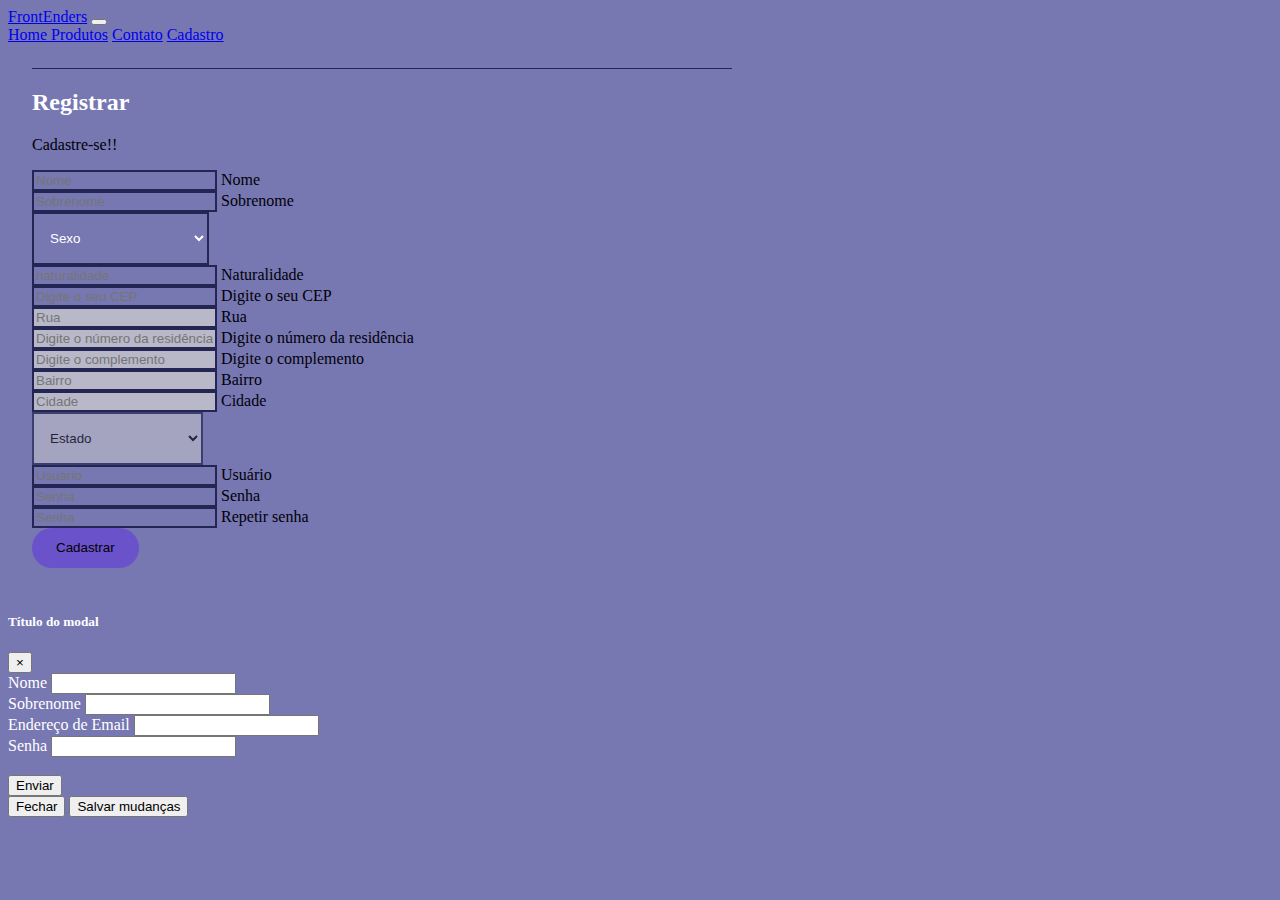
==== cadastro.html @ 41badaa9 "Add files via upload" ====
<!DOCTYPE html>
<html lang="pt-BR">
  <head>

    <meta charset="UTF-8" />
    <meta http-equiv="X-UA-Compatible" content="IE=edge" />
    <meta name="viewport" content="width=device-width, initial-scale=1.0" />
    <title>Cadastro</title>
    <!-- CSS -->
    <link rel="stylesheet" href="css/styles.css" />
    <!-- Páginas -->
    <link rel="stylesheet" href="cadastro.html">

    <link rel="stylesheet" href="contato.html">

    <link rel="stylesheet" href="produtos.html">
    <!-- Bootstrap -->
    <link
      href="https://cdn.jsdelivr.net/npm/bootstrap@5.2.0-beta1/dist/css/bootstrap.min.css"
      rel="stylesheet"
      integrity="sha384-0evHe/X+R7YkIZDRvuzKMRqM+OrBnVFBL6DOitfPri4tjfHxaWutUpFmBp4vmVor"
      crossorigin="anonymous"
    />
    <!-- Bootstrap icons -->
    <link
      rel="stylesheet"
      href="https://cdn.jsdelivr.net/npm/bootstrap-icons@1.8.3/font/bootstrap-icons.css"
    />
    <script src="js/scripts.js" defer></script>
  </head>


  <body id="checkout-page">

    <nav class="navbar navbar-expand-lg navbar-light bg-light">
        <a class="navbar-brand" href="#">FrontEnders</a>
        <button class="navbar-toggler" type="button" data-toggle="collapse" data-target="#navbarNavAltMarkup" aria-controls="navbarNavAltMarkup" aria-expanded="false" aria-label="Alterna navegação">
          <span class="navbar-toggler-icon"></span>
        </button>
        <div class="collapse navbar-collapse" id="navbarNavAltMarkup">
          <div class="navbar-nav">
            <a class="nav-item nav-link active" href="index.html">Home <span class="sr-only"></span></a>
            <a class="nav-item nav-link" href="produtos.html">Produtos</a>
            <a class="nav-item nav-link" href="contato.html">Contato</a>
            <a class="nav-item nav-link" href="cadastro.html">Cadastro</a>
            
                     
  
          </div>
        </div>
      </nav>

    <div id="fade" class="hide">
      <div id="loader" class="spinner-border text-info hide" role="status">
        <span class="visually-hidden">Loading...</span>
      </div>
      <div id="message" class="hide">
        <div class="alert alert-light" role="alert">
          <h4>Mensagem:</h4>
          <p></p>
          <button id="close-message" type="button" class="btn btn-secondary">
            Fechar
          </button>
        </div>
      </div>
    </div>
    <div id="order-form-container" class="container p-6 my-md-4 px-md-0">
      <div id="steps" class="mb-md-3 pb-md-3">
        
      </div>
      <div id="form-header">
        <h2>Registrar</h2>
        <p>Cadastre-se!!</p>
      </div>
     
     
      <form id="address-form">
        <div class="row mb-3">
          <div class="col-12 col-sm-6 mb-3 mb-md-0 form-floating">
            <input
              type="text"
              class="form-control shadow-none"
              id="name"
              name="name"
              placeholder="Nome"
              required
              data-input
            />
            <label for="address">Nome</label>
          </div>
          <div class="col-12 col-sm-6 form-floating">
            <input
              type="text"
              class="form-control shadow-none"
              id="lastname"
              name="Last name"
              placeholder="Sobrenome"
              required
              data-input
            />
            <label for="number">Sobrenome</label>
          </div>
        </div>
        <div class="row mb-3">
          <div class="col-12 col-sm-6 mb-3">
            <select
              class="form-select shadow-none"
              id="sex"
              required
              data-input
            >
              <option selected>Sexo</option>
              <option value="Masc">Masculino</option>
              <option value="Fem">Feminino</option>
              <option value="NB">Não binário</option>
              <option value="Pref">Prefiro não responder</option>              
            </select>
          </div>
          <div class="col-12 col-sm-6 form-floating">
            <input
              type="text"
              class="form-control shadow-none"
              id="lastname"
              name="Last name"
              placeholder="naturalidade"
              required
              data-input
            />
            <label for="number">Naturalidade</label>
          </div>
        </div>
        <div class="row mb-3">
          <div class="form-floating">
            <input
              type="text"
              class="form-control shadow-none"
              id="cep"
              name="cep"
              placeholder="Digite o seu CEP"
              maxlength="8"
              minlength="8"
              required
            />
            <label for="cep">Digite o seu CEP</label>
          </div>
        </div>
        <div class="row mb-3">
          <div class="col-12 col-sm-6 mb-3 mb-md-0 form-floating">
            <input
              type="text"
              class="form-control shadow-none"
              id="address"
              name="address"
              placeholder="Rua"
              disabled
              required
              data-input
            />
            <label for="address">Rua</label>
          </div>
          <div class="col-12 col-sm-6 form-floating">
            <input
              type="text"
              class="form-control shadow-none"
              id="number"
              name="number"
              placeholder="Digite o número da residência"
              disabled
              required
              data-input
            />
            <label for="number">Digite o número da residência</label>
          </div>
        </div>
        <div class="row mb-3">
          <div class="col-12 col-sm-6 mb-3 mb-md-0 form-floating">
            <input
              type="text"
              class="form-control shadow-none"
              id="complement"
              name="complement"
              placeholder="Digite o complemento"
              disabled
              data-input
            />
            <label for="complement">Digite o complemento</label>
          </div>
          <div class="col-12 col-sm-6 form-floating">
            <input
              type="text"
              class="form-control shadow-none"
              id="neighborhood"
              name="neighborhood"
              placeholder="Bairro"
              disabled
              required
              data-input
            />
            <label for="neighborhood">Bairro</label>
          </div>
        </div>
        <div class="row mb-3">
          <div class="col-12 col-sm-6 mb-3 mb-md-0 form-floating">
            <input
              type="text"
              class="form-control shadow-none"
              id="city"
              name="city"
              placeholder="Cidade"
              disabled
              required
              data-input
            />
            <label for="city">Cidade</label>
          </div>
          <div class="col-12 col-sm-6 mb-3">
            <select
              class="form-select shadow-none"
              id="region"
              disabled
              required
              data-input
            >
              <option selected>Estado</option>
              <option value="AC">Acre</option>
              <option value="AL">Alagoas</option>
              <option value="AP">Amapá</option>
              <option value="AM">Amazonas</option>
              <option value="BA">Bahia</option>
              <option value="CE">Ceará</option>
              <option value="DF">Distrito Federal</option>
              <option value="ES">Espírito Santo</option>
              <option value="GO">Goiás</option>
              <option value="MA">Maranhão</option>
              <option value="MT">Mato Grosso</option>
              <option value="MS">Mato Grosso do Sul</option>
              <option value="MG">Minas Gerais</option>
              <option value="PA">Pará</option>
              <option value="PB">Paraíba</option>
              <option value="PR">Paraná</option>
              <option value="PE">Pernambuco</option>
              <option value="PI">Piauí</option>
              <option value="RJ">Rio de Janeiro</option>
              <option value="RN">Rio Grande do Norte</option>
              <option value="RS">Rio Grande do Sul</option>
              <option value="RO">Rondônia</option>
              <option value="RR">Roraima</option>
              <option value="SC">Santa Catarina</option>
              <option value="SP">São Paulo</option>
              <option value="SE">Sergipe</option>
              <option value="TO">Tocantins</option>
            </select>
          </div>
        </div>
        <div class="row mb-3">
          <div class="col-8 col-sm-6 mb-3 mb-md-0 form-floating">
            <input
              type="email"
              class="form-control shadow-none"
              id="user"
              name="user"
              placeholder="Usuário"
              required
              data-input
            />
            <label for="address">Usuário</label>
          </div>
          <div class="col-8 col-sm-3 form-floating">
            <input
              type="password"
              class="form-control shadow-none"
              id="passw"
              name="Last name"
              placeholder="Senha"
              required
              data-input
            />
            <label for="number">Senha</label>
          </div>
          <div class="col-8 col-sm-3 form-floating">
            <input
              type="password"
              class="form-control shadow-none"
              id="passw"
              name="Last name"
              placeholder="Senha"
              required
              data-input
            />
            <label for="number">Repetir senha</label>
          </div>
        </div>
        <div class="d-flex justify-content-end">
          <button id="save-btn" type="submit" class="btn btn-primary">
            Cadastrar
          </button>
        </div>
      </form>






    </div>

    <div class="modal fade" id="ExemploModalCentralizado" tabindex="-1" role="dialog" aria-labelledby="TituloModalCentralizado" aria-hidden="true">
      <div class="modal-dialog modal-dialog-centered" role="document">
        <div class="modal-content">
          <div class="modal-header">
            <h5 class="modal-title" id="TituloModalCentralizado">Título do modal</h5>
            <button type="button" class="close" data-dismiss="modal" aria-label="Fechar">
              <span aria-hidden="true">&times;</span>
            </button>
          </div>
          <div class="modal-body">   
            <form id="contact-form" action="mailto: russelmytho@gmail.com" method="POST" enctype="multipart/form-data">
              <div class="row">
                  <div class="col-md-6">
                      <label for="Email" class="form-label">Nome</label>
                      <input type="text" class="form-control">
                  </div>
              
                  <div class="col-md-6">
                      <label for="Email" class="form-label">Sobrenome</label>
                      <input type="text" class="form-control">
                  </div>

                  <div class="col-md-12">
                      <label for="Email" class="form-label">Endereço de Email</label>
                      <input type="email" class="form-control">
                  </div>
              
                  <div class="col-md-12">
                      <label for="Email" class="form-label">Senha</label>
                      <input type="password" class="form-control">
                  </div>
              
              </div>
              <br>
              <button type="submit" class="btn btn-primary" >Enviar</button>
              </form>                      
            </div>
            <div class="modal-footer">
              <button type="button" class="btn btn-secondary" data-dismiss="modal">Fechar</button>
              <button type="button" class="btn btn-primary">Salvar mudanças</button>
            </div>
          </div>
        </div>
      </div>


     


  
  <script>
    var modal = new bootstrap.Modal(document.getElementById('modal'),{
        keyboard: false
    })
    modal.show();


    
</script>
  

  </body>
</html>
---- css/styles.css ----
:root {
    --bg-color: #7777b2;
    --secondary-bg-color: #b8b8c8;
    --primary-color: #fff;
    --secondary-color: #628e7c;
    --text-color: #000007;
    --border-color: #232652;
  }
  
  #checkout-page {
    background-color: var(--bg-color);
    color: var(--primary-color);
  }
  
  /* Message */
  #fade {
    position: fixed;
    top: 0;
    left: 0;
    width: 100%;
    height: 100%;
    background-color: rgba(0, 0, 0, 0.6);
    display: flex;
    align-items: center;
    justify-content: center;
    z-index: 10;
  }
  
  #fade .spinner-border {
    width: 60px;
    height: 60px;
  }
  
  .hide {
    display: none !important;
  }
  
  #message {
    width: 40%;
  }
  
  .alert.alert-light p {
    border-bottom: 1px solid #333;
    padding: 1.2em 0;
  }
  
  /* Steps */
  #order-form-container {
    padding: 1.5em;
  }
  
  #steps {
    display: flex;
    justify-content: space-between;
    border-bottom: 1px solid var(--border-color);
    position: relative;
  }
  
  .step {
    display: flex;
    flex-direction: column;
    justify-content: center;
    align-items: center;
  }
  
  .step i {
    background-color: var(--secondary-bg-color);
    width: 45px;
    height: 45px;
    line-height: 45px;
    border-radius: 50%;
    text-align: center;
    font-size: 1.2em;
    margin-bottom: 0.3em;
  }
  
  .step .active {
    background-color: var(--secondary-color);
  }
  
  .step p {
    color: var(--text-color);
  }
  
  .line {
    border-bottom: 1px solid var(--border-color);
    position: absolute;
    top: 22.5px;
    width: 90%;
    left: 5%;
    z-index: -1;
  }
  
  /* Form header */
  #form-header p {
    color: var(--text-color);
  }
  
  /* Form */
  #order-form-container {
    max-width: 700px;
  }
  
  #order-form-container input,
  #order-form-container select {
    background-color: var(--bg-color);
    border: 2px solid var(--border-color);
    color: var(--primary-color);
  }
  
  #order-form-container select {
    padding: 1rem 0.75rem;
  }
  
  #order-form-container label {
    color: var(--text-color);
  }
  
  #order-form-container input:disabled,
  #order-form-container select:disabled {
    background-color: var(--secondary-bg-color);
    color: var(--text-color);
  }
  
  #order-form-container input:focus {
    border-color: var(--secondary-color);
  }
  
  #order-form-container .form-floating > label {
    left: 1em;
  }
  
  #save-btn {
    background-color: #6a52ca;
    border: none;
    height: 3em;
    width: 8em;
    border-radius: 1.5em;
  }
  
  /* Responsive */
  @media (min-width: 500px) {
    #save-btn {
      width: 8em;
    }
  }
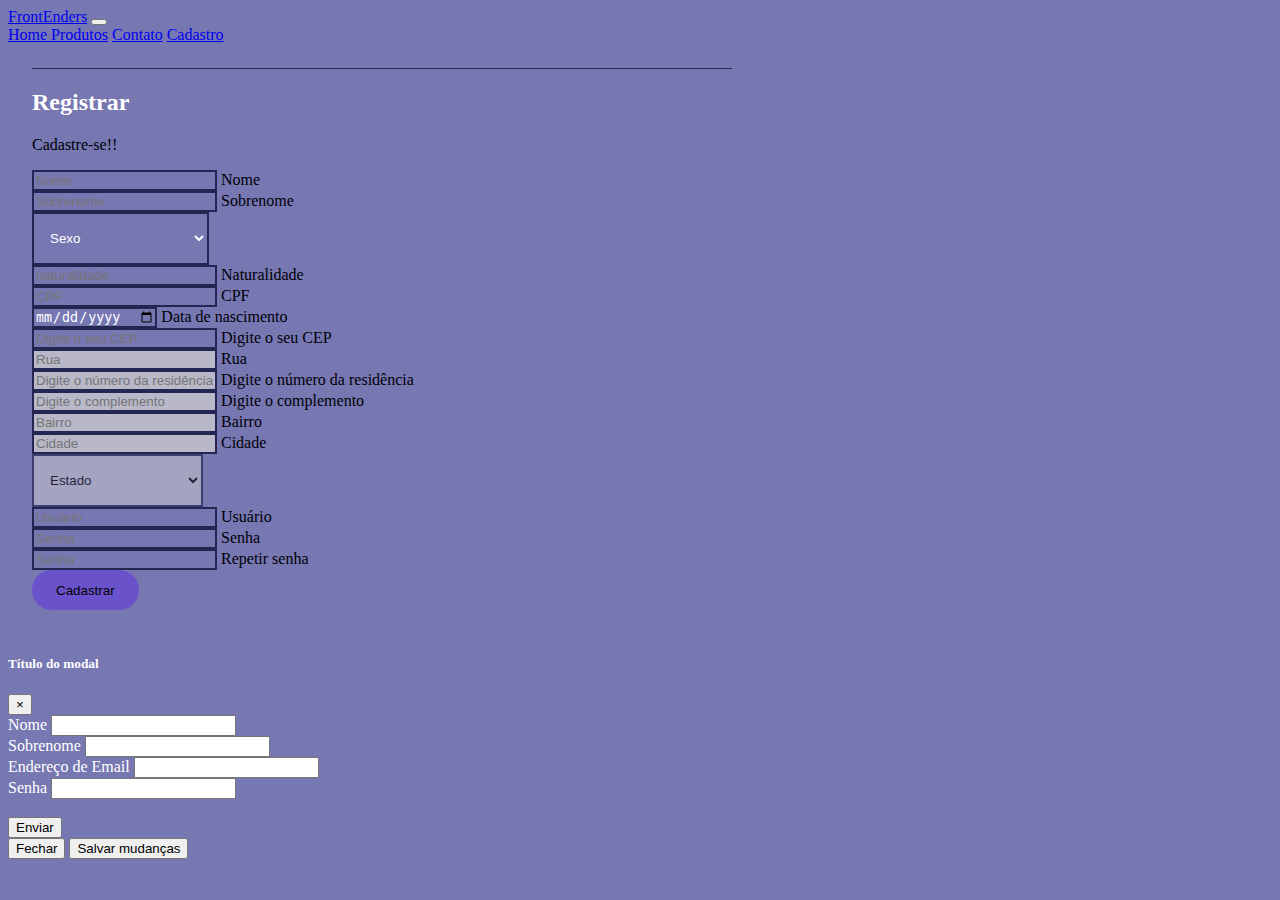
==== commit fdb71bae: "Terceiro commit com adições no form de cadastro" ====
--- a/cadastro.html
+++ b/cadastro.html
@@ -44,11 +44,14 @@
             <a class="nav-item nav-link" href="contato.html">Contato</a>
             <a class="nav-item nav-link" href="cadastro.html">Cadastro</a>
             
-                     
+            
+           
   
           </div>
         </div>
       </nav>
+
+      
 
     <div id="fade" class="hide">
       <div id="loader" class="spinner-border text-info hide" role="status">
@@ -113,7 +116,10 @@
               <option value="Masc">Masculino</option>
               <option value="Fem">Feminino</option>
               <option value="NB">Não binário</option>
-              <option value="Pref">Prefiro não responder</option>              
+              <option value="Pref">Transgênero</option>
+              <option value="Masc">Gênero neutro</option>
+              <option value="Fem">Agênero</option>
+              <option value="Pref">Prefiro não responder</option>                 
             </select>
           </div>
           <div class="col-12 col-sm-6 form-floating">
@@ -127,6 +133,33 @@
               data-input
             />
             <label for="number">Naturalidade</label>
+          </div>
+        </div>
+        <div class="row mb-3">
+          <div class="col-12 col-sm-6 mb-3 mb-md-0 form-floating">
+            <input
+              type="text"
+              class="form-control shadow-none"
+              id="CPF"
+              name="Cpf"
+              placeholder="CPF"              
+              maxlength="11"
+              minlength="11"
+              required
+            />
+            <label for="address">CPF</label>
+          </div>
+          <div class="col-12 col-sm-6 form-floating">
+            <input
+              type="date"
+              class="form-control shadow-none"
+              id="birthdate"
+              name="birthdate"
+              placeholder="Data de Nascimento"
+              required
+              data-input
+            />
+            <label for="number">Data de nascimento</label>
           </div>
         </div>
         <div class="row mb-3">
@@ -350,19 +383,11 @@
       </div>
 
 
-     
-
-
+      
+
+      
   
-  <script>
-    var modal = new bootstrap.Modal(document.getElementById('modal'),{
-        keyboard: false
-    })
-    modal.show();
-
-
-    
-</script>
+      
   
 
   </body>
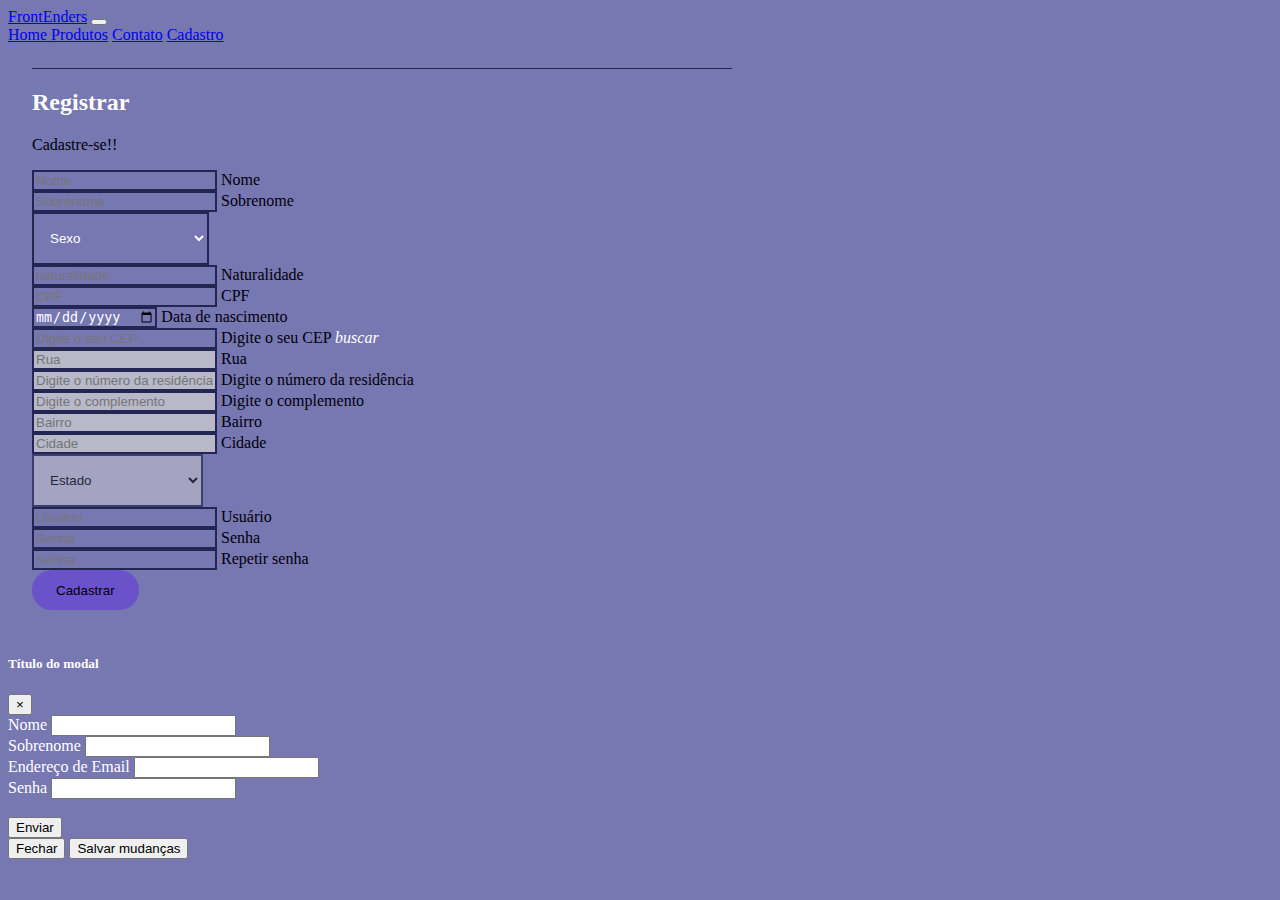
==== commit 6b8836b6: "Another commit" ====
--- a/cadastro.html
+++ b/cadastro.html
@@ -26,7 +26,7 @@
       rel="stylesheet"
       href="https://cdn.jsdelivr.net/npm/bootstrap-icons@1.8.3/font/bootstrap-icons.css"
     />
-    <script src="js/scripts.js" defer></script>
+    <script src="Js/scripts.js" defer></script>
   </head>
 
 
@@ -175,6 +175,7 @@
               required
             />
             <label for="cep">Digite o seu CEP</label>
+            <i class="buscar">buscar</i>
           </div>
         </div>
         <div class="row mb-3">
--- a/css/styles.css
+++ b/css/styles.css
@@ -10,6 +10,9 @@
   #checkout-page {
     background-color: var(--bg-color);
     color: var(--primary-color);
+  }
+  .buscar{
+    cursor: pointer;
   }
   
   /* Message */
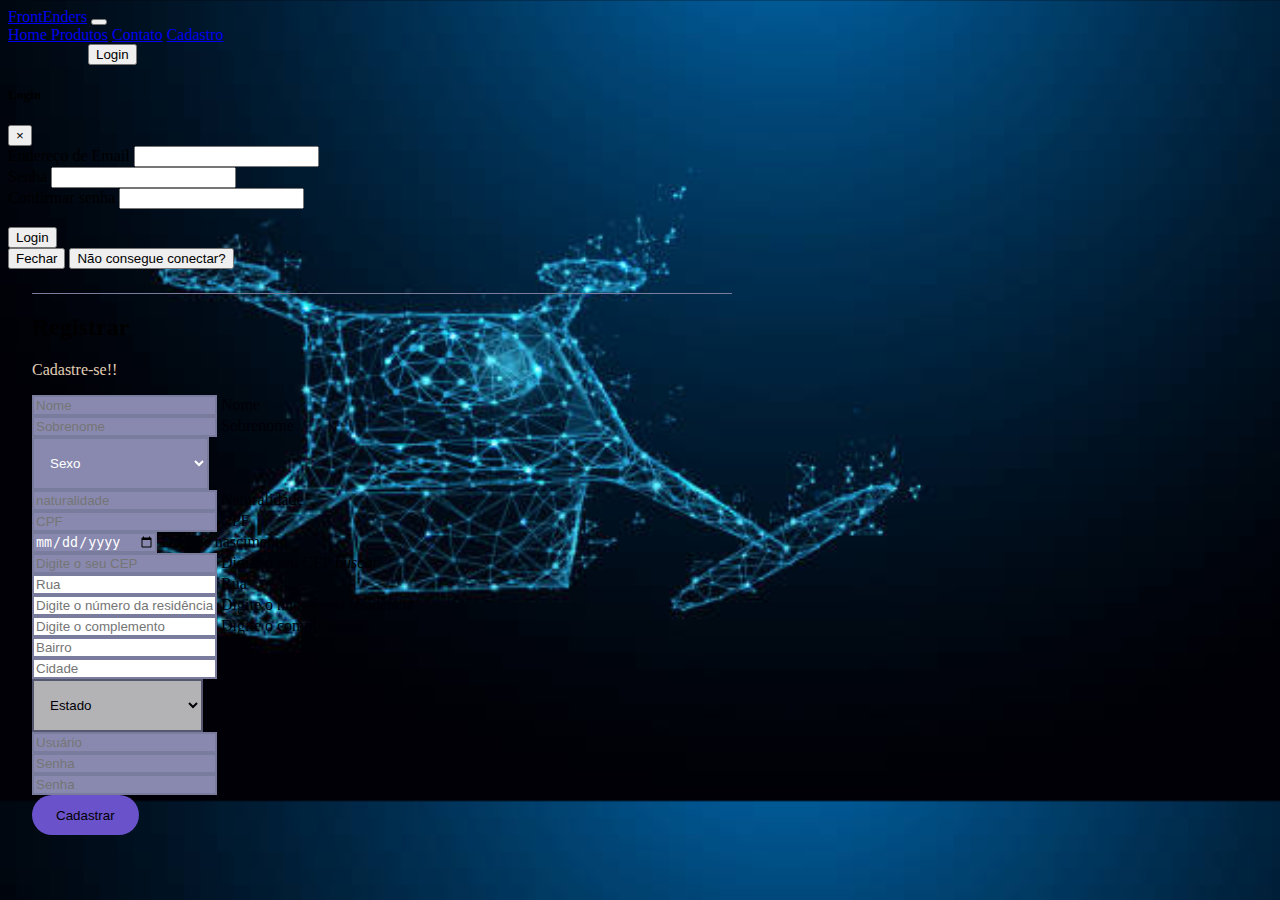
==== commit 89a43b23: "Algumas estilizações" ====
--- a/cadastro.html
+++ b/cadastro.html
@@ -1,7 +1,6 @@
 <!DOCTYPE html>
 <html lang="pt-BR">
   <head>
-
     <meta charset="UTF-8" />
     <meta http-equiv="X-UA-Compatible" content="IE=edge" />
     <meta name="viewport" content="width=device-width, initial-scale=1.0" />
@@ -9,11 +8,11 @@
     <!-- CSS -->
     <link rel="stylesheet" href="css/styles.css" />
     <!-- Páginas -->
-    <link rel="stylesheet" href="cadastro.html">
-
-    <link rel="stylesheet" href="contato.html">
-
-    <link rel="stylesheet" href="produtos.html">
+    <link rel="stylesheet" href="cadastro.html" />
+
+    <link rel="stylesheet" href="contato.html" />
+
+    <link rel="stylesheet" href="produtos.html" />
     <!-- Bootstrap -->
     <link
       href="https://cdn.jsdelivr.net/npm/bootstrap@5.2.0-beta1/dist/css/bootstrap.min.css"
@@ -29,29 +28,109 @@
     <script src="Js/scripts.js" defer></script>
   </head>
 
-
-  <body id="checkout-page">
-
+  <body background="img/droneback.jpg">
     <nav class="navbar navbar-expand-lg navbar-light bg-light">
-        <a class="navbar-brand" href="#">FrontEnders</a>
-        <button class="navbar-toggler" type="button" data-toggle="collapse" data-target="#navbarNavAltMarkup" aria-controls="navbarNavAltMarkup" aria-expanded="false" aria-label="Alterna navegação">
-          <span class="navbar-toggler-icon"></span>
-        </button>
-        <div class="collapse navbar-collapse" id="navbarNavAltMarkup">
-          <div class="navbar-nav">
-            <a class="nav-item nav-link active" href="index.html">Home <span class="sr-only"></span></a>
-            <a class="nav-item nav-link" href="produtos.html">Produtos</a>
-            <a class="nav-item nav-link" href="contato.html">Contato</a>
-            <a class="nav-item nav-link" href="cadastro.html">Cadastro</a>
-            
-            
-           
-  
-          </div>
-        </div>
-      </nav>
-
-      
+      <a class="navbar-brand" href="#">FrontEnders</a>
+      <button
+        class="navbar-toggler"
+        type="button"
+        data-toggle="collapse"
+        data-target="#navbarNavAltMarkup"
+        aria-controls="navbarNavAltMarkup"
+        aria-expanded="false"
+        aria-label="Alterna navegação"
+      >
+        <span class="navbar-toggler-icon"></span>
+      </button>
+      <div class="collapse navbar-collapse" id="navbarNavAltMarkup">
+        <div class="navbar-nav">
+          <a class="nav-item nav-link active" href="index.html"
+            >Home <span class="sr-only"></span
+          ></a>
+          <a class="nav-item nav-link" href="produtos.html">Produtos</a>
+          <a class="nav-item nav-link" href="contato.html">Contato</a>
+          <a class="nav-item nav-link" href="cadastro.html">Cadastro</a>
+
+          <!-- Botão para acionar modal -->
+          <button
+            type="button"
+            id="bota1"
+            class="btn btn-primary"
+            data-toggle="modal"
+            data-target="#ExemploModalCentralizado"
+          >
+            Login
+          </button>
+        </div>
+      </div>
+    </nav>
+
+    <!-- Modal -->
+    <div
+      class="modal fade"
+      id="ExemploModalCentralizado"
+      tabindex="-1"
+      role="dialog"
+      aria-labelledby="TituloModalCentralizado"
+      aria-hidden="true"
+    >
+      <div class="modal-dialog modal-dialog-centered" role="document">
+        <div class="modal-content">
+          <div class="modal-header">
+            <h5 class="modal-title" id="TituloModalCentralizado">Login</h5>
+            <button
+              type="button"
+              class="close"
+              data-dismiss="modal"
+              aria-label="Fechar"
+            >
+              <span aria-hidden="true">&times;</span>
+            </button>
+          </div>
+          <div class="modal-body">
+            <form
+              id="contact-form"
+              action="mailto: russelmytho@gmail.com"
+              method="POST"
+              enctype="multipart/form-data"
+            >
+              <div class="row">
+                <div class="col-md-12">
+                  <label for="Email" class="form-label"
+                    >Endereço de Email</label
+                  >
+                  <input type="email" class="form-control" />
+                </div>
+
+                <div class="col-md-6">
+                  <label for="Email" class="form-label">Senha</label>
+                  <input type="password" class="form-control" />
+                </div>
+
+                <div class="col-md-6">
+                  <label for="Email" class="form-label">Confirmar senha</label>
+                  <input type="password" class="form-control" />
+                </div>
+              </div>
+              <br />
+              <button type="submit" id="confirm_login" class="btn btn-primary">Login</button>
+            </form>
+          </div>
+          <div class="modal-footer">
+            <button
+              type="button"
+              class="btn btn-secondary"
+              data-dismiss="modal"
+            >
+              Fechar
+            </button>
+            <button type="button" class="btn btn-primary">
+              Não consegue conectar?
+            </button>
+          </div>
+        </div>
+      </div>
+    </div>
 
     <div id="fade" class="hide">
       <div id="loader" class="spinner-border text-info hide" role="status">
@@ -68,15 +147,12 @@
       </div>
     </div>
     <div id="order-form-container" class="container p-6 my-md-4 px-md-0">
-      <div id="steps" class="mb-md-3 pb-md-3">
-        
-      </div>
+      <div id="steps" class="mb-md-3 pb-md-3"></div>
       <div id="form-header">
         <h2>Registrar</h2>
         <p>Cadastre-se!!</p>
       </div>
-     
-     
+
       <form id="address-form">
         <div class="row mb-3">
           <div class="col-12 col-sm-6 mb-3 mb-md-0 form-floating">
@@ -119,7 +195,7 @@
               <option value="Pref">Transgênero</option>
               <option value="Masc">Gênero neutro</option>
               <option value="Fem">Agênero</option>
-              <option value="Pref">Prefiro não responder</option>                 
+              <option value="Pref">Prefiro não responder</option>
             </select>
           </div>
           <div class="col-12 col-sm-6 form-floating">
@@ -142,7 +218,7 @@
               class="form-control shadow-none"
               id="CPF"
               name="Cpf"
-              placeholder="CPF"              
+              placeholder="CPF"
               maxlength="11"
               minlength="11"
               required
@@ -330,66 +406,22 @@
           </button>
         </div>
       </form>
-
-
-
-
-
-
     </div>
 
-    <div class="modal fade" id="ExemploModalCentralizado" tabindex="-1" role="dialog" aria-labelledby="TituloModalCentralizado" aria-hidden="true">
-      <div class="modal-dialog modal-dialog-centered" role="document">
-        <div class="modal-content">
-          <div class="modal-header">
-            <h5 class="modal-title" id="TituloModalCentralizado">Título do modal</h5>
-            <button type="button" class="close" data-dismiss="modal" aria-label="Fechar">
-              <span aria-hidden="true">&times;</span>
-            </button>
-          </div>
-          <div class="modal-body">   
-            <form id="contact-form" action="mailto: russelmytho@gmail.com" method="POST" enctype="multipart/form-data">
-              <div class="row">
-                  <div class="col-md-6">
-                      <label for="Email" class="form-label">Nome</label>
-                      <input type="text" class="form-control">
-                  </div>
-              
-                  <div class="col-md-6">
-                      <label for="Email" class="form-label">Sobrenome</label>
-                      <input type="text" class="form-control">
-                  </div>
-
-                  <div class="col-md-12">
-                      <label for="Email" class="form-label">Endereço de Email</label>
-                      <input type="email" class="form-control">
-                  </div>
-              
-                  <div class="col-md-12">
-                      <label for="Email" class="form-label">Senha</label>
-                      <input type="password" class="form-control">
-                  </div>
-              
-              </div>
-              <br>
-              <button type="submit" class="btn btn-primary" >Enviar</button>
-              </form>                      
-            </div>
-            <div class="modal-footer">
-              <button type="button" class="btn btn-secondary" data-dismiss="modal">Fechar</button>
-              <button type="button" class="btn btn-primary">Salvar mudanças</button>
-            </div>
-          </div>
-        </div>
-      </div>
-
-
-      
-
-      
-  
-      
-  
-
+    <script
+      src="https://code.jquery.com/jquery-3.3.1.slim.min.js"
+      integrity="sha384-q8i/X+965DzO0rT7abK41JStQIAqVgRVzpbzo5smXKp4YfRvH+8abtTE1Pi6jizo"
+      crossorigin="anonymous"
+    ></script>
+    <script
+      src="https://cdnjs.cloudflare.com/ajax/libs/popper.js/1.14.3/umd/popper.min.js"
+      integrity="sha384-ZMP7rVo3mIykV+2+9J3UJ46jBk0WLaUAdn689aCwoqbBJiSnjAK/l8WvCWPIPm49"
+      crossorigin="anonymous"
+    ></script>
+    <script
+      src="https://stackpath.bootstrapcdn.com/bootstrap/4.1.3/js/bootstrap.min.js"
+      integrity="sha384-ChfqqxuZUCnJSK3+MXmPNIyE6ZbWh2IMqE241rYiqJxyMiZ6OW/JmZQ5stwEULTy"
+      crossorigin="anonymous"
+    ></script>
   </body>
-</html>+</html>
--- a/css/styles.css
+++ b/css/styles.css
@@ -1,149 +1,163 @@
 :root {
-    --bg-color: #7777b2;
-    --secondary-bg-color: #b8b8c8;
-    --primary-color: #fff;
-    --secondary-color: #628e7c;
-    --text-color: #000007;
-    --border-color: #232652;
+  --bg-color: #8989af;
+  --secondary-bg-color: #ffffff;
+  --primary-color: #fff;
+  --secondary-color: #628e7c;
+  --text-color: #000007;
+  --border-color: #797c9d;
+}
+
+#menu1 {
+  display: flex;
+  margin-left: 20px;
+}
+
+body {
+  background-size: 100%;
+}
+
+#checkout-page {
+  background-color: var(--bg-color);
+  color: var(--primary-color);
+}
+.buscar {
+  cursor: pointer;
+}
+
+/* Message */
+#fade {
+  position: fixed;
+  top: 0;
+  left: 0;
+  width: 100%;
+  height: 100%;
+  background-color: rgba(0, 0, 0, 0.6);
+  display: flex;
+  align-items: center;
+  justify-content: center;
+  z-index: 10;
+}
+
+#fade .spinner-border {
+  width: 60px;
+  height: 60px;
+}
+
+.hide {
+  display: none !important;
+}
+
+#message {
+  width: 40%;
+}
+
+.alert.alert-light p {
+  border-bottom: 1px solid #333;
+  padding: 1.2em 0;
+}
+
+/* Steps */
+#order-form-container {
+  padding: 1.5em;
+}
+
+#steps {
+  display: flex;
+  justify-content: space-between;
+  border-bottom: 1px solid var(--border-color);
+  position: relative;
+}
+
+.step {
+  display: flex;
+  flex-direction: column;
+  justify-content: center;
+  align-items: center;
+}
+
+.step i {
+  background-color: var(--secondary-bg-color);
+  width: 45px;
+  height: 45px;
+  line-height: 45px;
+  border-radius: 50%;
+  text-align: center;
+  font-size: 1.2em;
+  margin-bottom: 0.3em;
+}
+
+.step .active {
+  background-color: var(--secondary-color);
+}
+
+.step p {
+  color: var(--text-color);
+}
+
+.line {
+  border-bottom: 1px solid var(--border-color);
+  position: absolute;
+  top: 22.5px;
+  width: 90%;
+  left: 5%;
+  z-index: -1;
+}
+
+/* Form header */
+#form-header p {
+  color: #e1ceb5;
+}
+
+/* Form */
+#order-form-container {
+  max-width: 700px;
+}
+
+#order-form-container input,
+#order-form-container select {
+  background-color: var(--bg-color);
+  border: 2px solid var(--border-color);
+  color: var(--primary-color);
+}
+
+#order-form-container select {
+  padding: 1rem 0.75rem;
+}
+
+#order-form-container label {
+  color: var(--text-color);
+}
+
+#order-form-container input:disabled,
+#order-form-container select:disabled {
+  background-color: var(--secondary-bg-color);
+  color: var(--text-color);
+}
+
+#order-form-container input:focus {
+  border-color: var(--secondary-color);
+}
+
+#order-form-container .form-floating > label {
+  left: 1em;
+}
+
+#save-btn {
+  background-color: #6a52ca;
+  border: none;
+  height: 3em;
+  width: 8em;
+  border-radius: 1.5em;
+}
+
+#bota1 {
+  display: flex;
+  margin-left: 80px;
+}
+
+/* Responsive */
+@media (min-width: 500px) {
+  #save-btn {
+    width: 8em;
   }
-  
-  #checkout-page {
-    background-color: var(--bg-color);
-    color: var(--primary-color);
-  }
-  .buscar{
-    cursor: pointer;
-  }
-  
-  /* Message */
-  #fade {
-    position: fixed;
-    top: 0;
-    left: 0;
-    width: 100%;
-    height: 100%;
-    background-color: rgba(0, 0, 0, 0.6);
-    display: flex;
-    align-items: center;
-    justify-content: center;
-    z-index: 10;
-  }
-  
-  #fade .spinner-border {
-    width: 60px;
-    height: 60px;
-  }
-  
-  .hide {
-    display: none !important;
-  }
-  
-  #message {
-    width: 40%;
-  }
-  
-  .alert.alert-light p {
-    border-bottom: 1px solid #333;
-    padding: 1.2em 0;
-  }
-  
-  /* Steps */
-  #order-form-container {
-    padding: 1.5em;
-  }
-  
-  #steps {
-    display: flex;
-    justify-content: space-between;
-    border-bottom: 1px solid var(--border-color);
-    position: relative;
-  }
-  
-  .step {
-    display: flex;
-    flex-direction: column;
-    justify-content: center;
-    align-items: center;
-  }
-  
-  .step i {
-    background-color: var(--secondary-bg-color);
-    width: 45px;
-    height: 45px;
-    line-height: 45px;
-    border-radius: 50%;
-    text-align: center;
-    font-size: 1.2em;
-    margin-bottom: 0.3em;
-  }
-  
-  .step .active {
-    background-color: var(--secondary-color);
-  }
-  
-  .step p {
-    color: var(--text-color);
-  }
-  
-  .line {
-    border-bottom: 1px solid var(--border-color);
-    position: absolute;
-    top: 22.5px;
-    width: 90%;
-    left: 5%;
-    z-index: -1;
-  }
-  
-  /* Form header */
-  #form-header p {
-    color: var(--text-color);
-  }
-  
-  /* Form */
-  #order-form-container {
-    max-width: 700px;
-  }
-  
-  #order-form-container input,
-  #order-form-container select {
-    background-color: var(--bg-color);
-    border: 2px solid var(--border-color);
-    color: var(--primary-color);
-  }
-  
-  #order-form-container select {
-    padding: 1rem 0.75rem;
-  }
-  
-  #order-form-container label {
-    color: var(--text-color);
-  }
-  
-  #order-form-container input:disabled,
-  #order-form-container select:disabled {
-    background-color: var(--secondary-bg-color);
-    color: var(--text-color);
-  }
-  
-  #order-form-container input:focus {
-    border-color: var(--secondary-color);
-  }
-  
-  #order-form-container .form-floating > label {
-    left: 1em;
-  }
-  
-  #save-btn {
-    background-color: #6a52ca;
-    border: none;
-    height: 3em;
-    width: 8em;
-    border-radius: 1.5em;
-  }
-  
-  /* Responsive */
-  @media (min-width: 500px) {
-    #save-btn {
-      width: 8em;
-    }
-  }+}
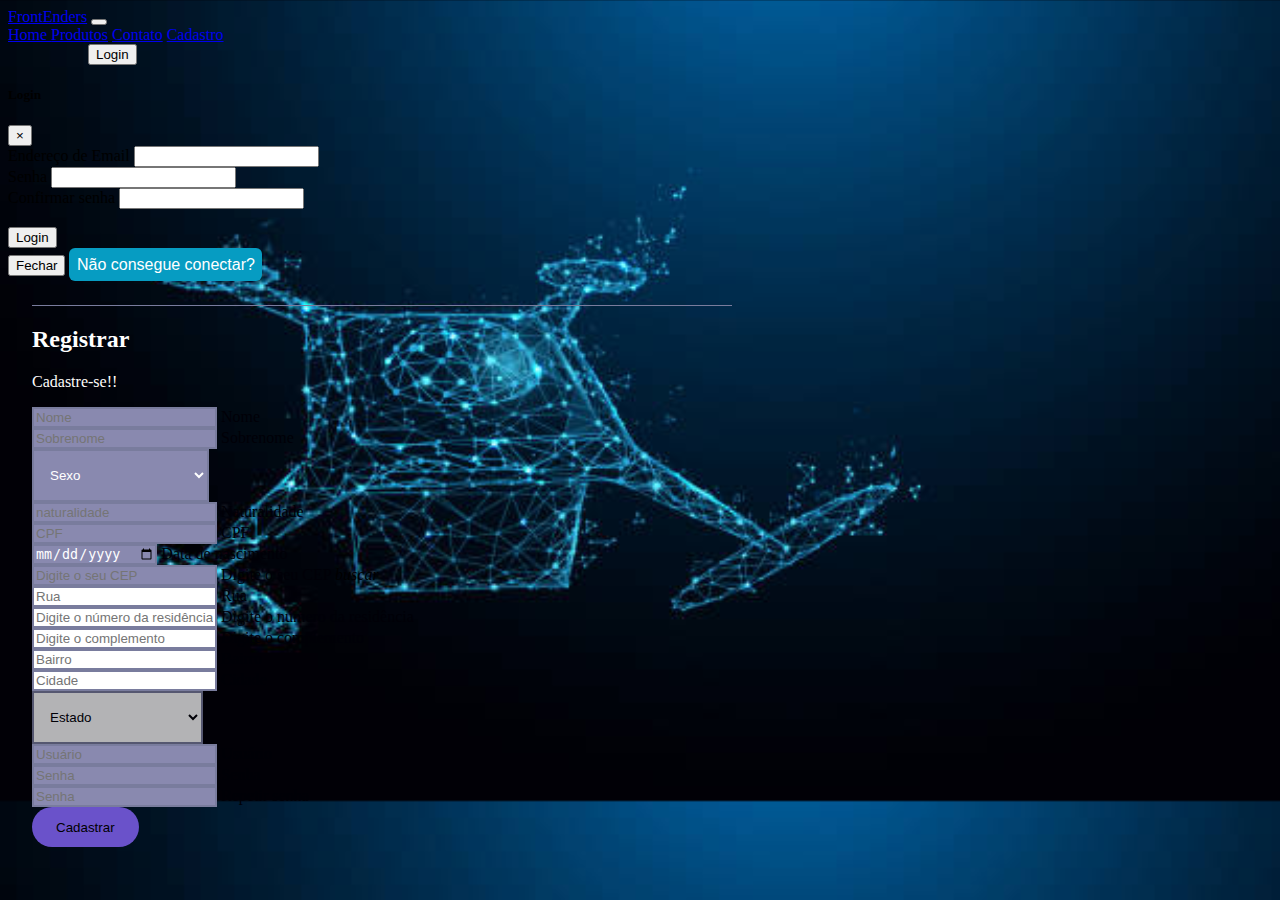
==== commit 266c7a42: "Mais um commit inserindo outra page" ====
--- a/cadastro.html
+++ b/cadastro.html
@@ -1,427 +1,265 @@
 <!DOCTYPE html>
 <html lang="pt-BR">
-  <head>
-    <meta charset="UTF-8" />
-    <meta http-equiv="X-UA-Compatible" content="IE=edge" />
-    <meta name="viewport" content="width=device-width, initial-scale=1.0" />
-    <title>Cadastro</title>
-    <!-- CSS -->
-    <link rel="stylesheet" href="css/styles.css" />
-    <!-- Páginas -->
-    <link rel="stylesheet" href="cadastro.html" />
-
-    <link rel="stylesheet" href="contato.html" />
-
-    <link rel="stylesheet" href="produtos.html" />
-    <!-- Bootstrap -->
-    <link
-      href="https://cdn.jsdelivr.net/npm/bootstrap@5.2.0-beta1/dist/css/bootstrap.min.css"
-      rel="stylesheet"
-      integrity="sha384-0evHe/X+R7YkIZDRvuzKMRqM+OrBnVFBL6DOitfPri4tjfHxaWutUpFmBp4vmVor"
-      crossorigin="anonymous"
-    />
-    <!-- Bootstrap icons -->
-    <link
-      rel="stylesheet"
-      href="https://cdn.jsdelivr.net/npm/bootstrap-icons@1.8.3/font/bootstrap-icons.css"
-    />
-    <script src="Js/scripts.js" defer></script>
-  </head>
-
-  <body background="img/droneback.jpg">
-    <nav class="navbar navbar-expand-lg navbar-light bg-light">
-      <a class="navbar-brand" href="#">FrontEnders</a>
-      <button
-        class="navbar-toggler"
-        type="button"
-        data-toggle="collapse"
-        data-target="#navbarNavAltMarkup"
-        aria-controls="navbarNavAltMarkup"
-        aria-expanded="false"
-        aria-label="Alterna navegação"
-      >
-        <span class="navbar-toggler-icon"></span>
-      </button>
-      <div class="collapse navbar-collapse" id="navbarNavAltMarkup">
-        <div class="navbar-nav">
-          <a class="nav-item nav-link active" href="index.html"
-            >Home <span class="sr-only"></span
-          ></a>
-          <a class="nav-item nav-link" href="produtos.html">Produtos</a>
-          <a class="nav-item nav-link" href="contato.html">Contato</a>
-          <a class="nav-item nav-link" href="cadastro.html">Cadastro</a>
-
-          <!-- Botão para acionar modal -->
-          <button
-            type="button"
-            id="bota1"
-            class="btn btn-primary"
-            data-toggle="modal"
-            data-target="#ExemploModalCentralizado"
-          >
-            Login
+
+<head>
+  <meta charset="UTF-8" />
+  <meta http-equiv="X-UA-Compatible" content="IE=edge" />
+  <meta name="viewport" content="width=device-width, initial-scale=1.0" />
+  <title>Cadastro</title>
+  <!-- CSS -->
+  <link rel="stylesheet" href="css/styles.css" />
+  <!-- Páginas -->
+  <link rel="stylesheet" href="cadastro.html" />
+
+  <link rel="stylesheet" href="contato.html" />
+
+  <link rel="stylesheet" href="produtos.html" />
+  <!-- Bootstrap -->
+  <link href="https://cdn.jsdelivr.net/npm/bootstrap@5.2.0-beta1/dist/css/bootstrap.min.css" rel="stylesheet"
+    integrity="sha384-0evHe/X+R7YkIZDRvuzKMRqM+OrBnVFBL6DOitfPri4tjfHxaWutUpFmBp4vmVor" crossorigin="anonymous" />
+  <!-- Bootstrap icons -->
+  <link rel="stylesheet" href="https://cdn.jsdelivr.net/npm/bootstrap-icons@1.8.3/font/bootstrap-icons.css" />
+  <script src="Js/scripts.js" defer></script>
+</head>
+
+<body background="img/droneback.jpg">
+  <nav class="navbar navbar-expand-lg navbar-light bg-light">
+    <a class="navbar-brand" href="#">FrontEnders</a>
+    <button class="navbar-toggler" type="button" data-toggle="collapse" data-target="#navbarNavAltMarkup"
+      aria-controls="navbarNavAltMarkup" aria-expanded="false" aria-label="Alterna navegação">
+      <span class="navbar-toggler-icon"></span>
+    </button>
+    <div class="collapse navbar-collapse" id="navbarNavAltMarkup">
+      <div class="navbar-nav">
+        <a class="nav-item nav-link active" href="index.html">Home <span class="sr-only"></span></a>
+        <a class="nav-item nav-link" href="produtos.html">Produtos</a>
+        <a class="nav-item nav-link" href="contato.html">Contato</a>
+        <a class="nav-item nav-link" href="cadastro.html">Cadastro</a>
+
+        <!-- Botão para acionar modal -->
+        <button type="button" id="bota1" class="btn btn-primary" data-toggle="modal"
+          data-target="#ExemploModalCentralizado">
+          Login
+        </button>
+      </div>
+    </div>
+  </nav>
+
+  <!-- Modal -->
+  <div class="modal fade" id="ExemploModalCentralizado" tabindex="-1" role="dialog"
+    aria-labelledby="TituloModalCentralizado" aria-hidden="true">
+    <div class="modal-dialog modal-dialog-centered" role="document">
+      <div class="modal-content">
+        <div class="modal-header">
+          <h5 class="modal-title" id="TituloModalCentralizado">Login</h5>
+          <button type="button" class="close" data-dismiss="modal" aria-label="Fechar">
+            <span aria-hidden="true">&times;</span>
           </button>
         </div>
-      </div>
-    </nav>
-
-    <!-- Modal -->
-    <div
-      class="modal fade"
-      id="ExemploModalCentralizado"
-      tabindex="-1"
-      role="dialog"
-      aria-labelledby="TituloModalCentralizado"
-      aria-hidden="true"
-    >
-      <div class="modal-dialog modal-dialog-centered" role="document">
-        <div class="modal-content">
-          <div class="modal-header">
-            <h5 class="modal-title" id="TituloModalCentralizado">Login</h5>
-            <button
-              type="button"
-              class="close"
-              data-dismiss="modal"
-              aria-label="Fechar"
-            >
-              <span aria-hidden="true">&times;</span>
-            </button>
-          </div>
-          <div class="modal-body">
-            <form
-              id="contact-form"
-              action="mailto: russelmytho@gmail.com"
-              method="POST"
-              enctype="multipart/form-data"
-            >
-              <div class="row">
-                <div class="col-md-12">
-                  <label for="Email" class="form-label"
-                    >Endereço de Email</label
-                  >
-                  <input type="email" class="form-control" />
-                </div>
-
-                <div class="col-md-6">
-                  <label for="Email" class="form-label">Senha</label>
-                  <input type="password" class="form-control" />
-                </div>
-
-                <div class="col-md-6">
-                  <label for="Email" class="form-label">Confirmar senha</label>
-                  <input type="password" class="form-control" />
-                </div>
+        <div class="modal-body">
+          <form id="contact-form" action="mailto: russelmytho@gmail.com" method="POST" enctype="multipart/form-data">
+            <div class="row">
+              <div class="col-md-12">
+                <label for="Email" class="form-label">Endereço de Email</label>
+                <input type="email" class="form-control" />
               </div>
-              <br />
-              <button type="submit" id="confirm_login" class="btn btn-primary">Login</button>
-            </form>
-          </div>
-          <div class="modal-footer">
-            <button
-              type="button"
-              class="btn btn-secondary"
-              data-dismiss="modal"
-            >
-              Fechar
-            </button>
-            <button type="button" class="btn btn-primary">
-              Não consegue conectar?
-            </button>
-          </div>
-        </div>
-      </div>
-    </div>
-
-    <div id="fade" class="hide">
-      <div id="loader" class="spinner-border text-info hide" role="status">
-        <span class="visually-hidden">Loading...</span>
-      </div>
-      <div id="message" class="hide">
-        <div class="alert alert-light" role="alert">
-          <h4>Mensagem:</h4>
-          <p></p>
-          <button id="close-message" type="button" class="btn btn-secondary">
+
+              <div class="col-md-6">
+                <label for="Email" class="form-label">Senha</label>
+                <input type="password" class="form-control" />
+              </div>
+
+              <div class="col-md-6">
+                <label for="Email" class="form-label">Confirmar senha</label>
+                <input type="password" class="form-control" />
+              </div>
+            </div>
+            <br />
+            <button type="submit" id="confirm_login" class="btn btn-primary">Login</button>
+          </form>
+        </div>
+        <div class="modal-footer">
+          <button type="button" class="btn btn-secondary" data-dismiss="modal">
             Fechar
           </button>
-        </div>
-      </div>
-    </div>
-    <div id="order-form-container" class="container p-6 my-md-4 px-md-0">
-      <div id="steps" class="mb-md-3 pb-md-3"></div>
-      <div id="form-header">
-        <h2>Registrar</h2>
-        <p>Cadastre-se!!</p>
-      </div>
-
-      <form id="address-form">
-        <div class="row mb-3">
-          <div class="col-12 col-sm-6 mb-3 mb-md-0 form-floating">
-            <input
-              type="text"
-              class="form-control shadow-none"
-              id="name"
-              name="name"
-              placeholder="Nome"
-              required
-              data-input
-            />
-            <label for="address">Nome</label>
-          </div>
-          <div class="col-12 col-sm-6 form-floating">
-            <input
-              type="text"
-              class="form-control shadow-none"
-              id="lastname"
-              name="Last name"
-              placeholder="Sobrenome"
-              required
-              data-input
-            />
-            <label for="number">Sobrenome</label>
-          </div>
-        </div>
-        <div class="row mb-3">
-          <div class="col-12 col-sm-6 mb-3">
-            <select
-              class="form-select shadow-none"
-              id="sex"
-              required
-              data-input
-            >
-              <option selected>Sexo</option>
-              <option value="Masc">Masculino</option>
-              <option value="Fem">Feminino</option>
-              <option value="NB">Não binário</option>
-              <option value="Pref">Transgênero</option>
-              <option value="Masc">Gênero neutro</option>
-              <option value="Fem">Agênero</option>
-              <option value="Pref">Prefiro não responder</option>
-            </select>
-          </div>
-          <div class="col-12 col-sm-6 form-floating">
-            <input
-              type="text"
-              class="form-control shadow-none"
-              id="lastname"
-              name="Last name"
-              placeholder="naturalidade"
-              required
-              data-input
-            />
-            <label for="number">Naturalidade</label>
-          </div>
-        </div>
-        <div class="row mb-3">
-          <div class="col-12 col-sm-6 mb-3 mb-md-0 form-floating">
-            <input
-              type="text"
-              class="form-control shadow-none"
-              id="CPF"
-              name="Cpf"
-              placeholder="CPF"
-              maxlength="11"
-              minlength="11"
-              required
-            />
-            <label for="address">CPF</label>
-          </div>
-          <div class="col-12 col-sm-6 form-floating">
-            <input
-              type="date"
-              class="form-control shadow-none"
-              id="birthdate"
-              name="birthdate"
-              placeholder="Data de Nascimento"
-              required
-              data-input
-            />
-            <label for="number">Data de nascimento</label>
-          </div>
-        </div>
-        <div class="row mb-3">
-          <div class="form-floating">
-            <input
-              type="text"
-              class="form-control shadow-none"
-              id="cep"
-              name="cep"
-              placeholder="Digite o seu CEP"
-              maxlength="8"
-              minlength="8"
-              required
-            />
-            <label for="cep">Digite o seu CEP</label>
-            <i class="buscar">buscar</i>
-          </div>
-        </div>
-        <div class="row mb-3">
-          <div class="col-12 col-sm-6 mb-3 mb-md-0 form-floating">
-            <input
-              type="text"
-              class="form-control shadow-none"
-              id="address"
-              name="address"
-              placeholder="Rua"
-              disabled
-              required
-              data-input
-            />
-            <label for="address">Rua</label>
-          </div>
-          <div class="col-12 col-sm-6 form-floating">
-            <input
-              type="text"
-              class="form-control shadow-none"
-              id="number"
-              name="number"
-              placeholder="Digite o número da residência"
-              disabled
-              required
-              data-input
-            />
-            <label for="number">Digite o número da residência</label>
-          </div>
-        </div>
-        <div class="row mb-3">
-          <div class="col-12 col-sm-6 mb-3 mb-md-0 form-floating">
-            <input
-              type="text"
-              class="form-control shadow-none"
-              id="complement"
-              name="complement"
-              placeholder="Digite o complemento"
-              disabled
-              data-input
-            />
-            <label for="complement">Digite o complemento</label>
-          </div>
-          <div class="col-12 col-sm-6 form-floating">
-            <input
-              type="text"
-              class="form-control shadow-none"
-              id="neighborhood"
-              name="neighborhood"
-              placeholder="Bairro"
-              disabled
-              required
-              data-input
-            />
-            <label for="neighborhood">Bairro</label>
-          </div>
-        </div>
-        <div class="row mb-3">
-          <div class="col-12 col-sm-6 mb-3 mb-md-0 form-floating">
-            <input
-              type="text"
-              class="form-control shadow-none"
-              id="city"
-              name="city"
-              placeholder="Cidade"
-              disabled
-              required
-              data-input
-            />
-            <label for="city">Cidade</label>
-          </div>
-          <div class="col-12 col-sm-6 mb-3">
-            <select
-              class="form-select shadow-none"
-              id="region"
-              disabled
-              required
-              data-input
-            >
-              <option selected>Estado</option>
-              <option value="AC">Acre</option>
-              <option value="AL">Alagoas</option>
-              <option value="AP">Amapá</option>
-              <option value="AM">Amazonas</option>
-              <option value="BA">Bahia</option>
-              <option value="CE">Ceará</option>
-              <option value="DF">Distrito Federal</option>
-              <option value="ES">Espírito Santo</option>
-              <option value="GO">Goiás</option>
-              <option value="MA">Maranhão</option>
-              <option value="MT">Mato Grosso</option>
-              <option value="MS">Mato Grosso do Sul</option>
-              <option value="MG">Minas Gerais</option>
-              <option value="PA">Pará</option>
-              <option value="PB">Paraíba</option>
-              <option value="PR">Paraná</option>
-              <option value="PE">Pernambuco</option>
-              <option value="PI">Piauí</option>
-              <option value="RJ">Rio de Janeiro</option>
-              <option value="RN">Rio Grande do Norte</option>
-              <option value="RS">Rio Grande do Sul</option>
-              <option value="RO">Rondônia</option>
-              <option value="RR">Roraima</option>
-              <option value="SC">Santa Catarina</option>
-              <option value="SP">São Paulo</option>
-              <option value="SE">Sergipe</option>
-              <option value="TO">Tocantins</option>
-            </select>
-          </div>
-        </div>
-        <div class="row mb-3">
-          <div class="col-8 col-sm-6 mb-3 mb-md-0 form-floating">
-            <input
-              type="email"
-              class="form-control shadow-none"
-              id="user"
-              name="user"
-              placeholder="Usuário"
-              required
-              data-input
-            />
-            <label for="address">Usuário</label>
-          </div>
-          <div class="col-8 col-sm-3 form-floating">
-            <input
-              type="password"
-              class="form-control shadow-none"
-              id="passw"
-              name="Last name"
-              placeholder="Senha"
-              required
-              data-input
-            />
-            <label for="number">Senha</label>
-          </div>
-          <div class="col-8 col-sm-3 form-floating">
-            <input
-              type="password"
-              class="form-control shadow-none"
-              id="passw"
-              name="Last name"
-              placeholder="Senha"
-              required
-              data-input
-            />
-            <label for="number">Repetir senha</label>
-          </div>
-        </div>
-        <div class="d-flex justify-content-end">
-          <button id="save-btn" type="submit" class="btn btn-primary">
-            Cadastrar
-          </button>
-        </div>
-      </form>
-    </div>
-
-    <script
-      src="https://code.jquery.com/jquery-3.3.1.slim.min.js"
-      integrity="sha384-q8i/X+965DzO0rT7abK41JStQIAqVgRVzpbzo5smXKp4YfRvH+8abtTE1Pi6jizo"
-      crossorigin="anonymous"
-    ></script>
-    <script
-      src="https://cdnjs.cloudflare.com/ajax/libs/popper.js/1.14.3/umd/popper.min.js"
-      integrity="sha384-ZMP7rVo3mIykV+2+9J3UJ46jBk0WLaUAdn689aCwoqbBJiSnjAK/l8WvCWPIPm49"
-      crossorigin="anonymous"
-    ></script>
-    <script
-      src="https://stackpath.bootstrapcdn.com/bootstrap/4.1.3/js/bootstrap.min.js"
-      integrity="sha384-ChfqqxuZUCnJSK3+MXmPNIyE6ZbWh2IMqE241rYiqJxyMiZ6OW/JmZQ5stwEULTy"
-      crossorigin="anonymous"
-    ></script>
-  </body>
-</html>
+          <a href="recupera.html"><button
+              style="background: #069cc2; border-radius: 6px; padding: 7.5px; cursor: pointer; color: #fff; border: none; font-size: 16px;">Não
+              consegue conectar?</button></a>
+        </div>
+      </div>
+    </div>
+  </div>
+
+  <div id="fade" class="hide">
+    <div id="loader" class="spinner-border text-info hide" role="status">
+      <span class="visually-hidden">Loading...</span>
+    </div>
+    <div id="message" class="hide">
+      <div class="alert alert-light" role="alert">
+        <h4>Mensagem:</h4>
+        <p></p>
+        <button id="close-message" type="button" class="btn btn-secondary">
+          Fechar
+        </button>
+      </div>
+    </div>
+  </div>
+  <div id="order-form-container" class="container p-6 my-md-4 px-md-0">
+    <div id="steps" class="mb-md-3 pb-md-3"></div>
+    <div id="form-header">
+      <h2>Registrar</h2>
+      <p>Cadastre-se!!</p>
+    </div>
+
+    <form id="address-form">
+      <div class="row mb-3">
+        <div class="col-12 col-sm-6 mb-3 mb-md-0 form-floating">
+          <input type="text" class="form-control shadow-none" id="name" name="name" placeholder="Nome" required
+            data-input />
+          <label for="address">Nome</label>
+        </div>
+        <div class="col-12 col-sm-6 form-floating">
+          <input type="text" class="form-control shadow-none" id="lastname" name="Last name" placeholder="Sobrenome"
+            required data-input />
+          <label for="number">Sobrenome</label>
+        </div>
+      </div>
+      <div class="row mb-3">
+        <div class="col-12 col-sm-6 mb-3">
+          <select class="form-select shadow-none" id="sex" required data-input>
+            <option selected>Sexo</option>
+            <option value="Masc">Masculino</option>
+            <option value="Fem">Feminino</option>
+            <option value="NB">Não binário</option>
+            <option value="Pref">Transgênero</option>
+            <option value="Masc">Gênero neutro</option>
+            <option value="Fem">Agênero</option>
+            <option value="Pref">Prefiro não responder</option>
+          </select>
+        </div>
+        <div class="col-12 col-sm-6 form-floating">
+          <input type="text" class="form-control shadow-none" id="lastname" name="Last name" placeholder="naturalidade"
+            required data-input />
+          <label for="number">Naturalidade</label>
+        </div>
+      </div>
+      <div class="row mb-3">
+        <div class="col-12 col-sm-6 mb-3 mb-md-0 form-floating">
+          <input type="text" class="form-control shadow-none" id="CPF" name="Cpf" placeholder="CPF" maxlength="11"
+            minlength="11" required />
+          <label for="address">CPF</label>
+        </div>
+        <div class="col-12 col-sm-6 form-floating">
+          <input type="date" class="form-control shadow-none" id="birthdate" name="birthdate"
+            placeholder="Data de Nascimento" required data-input />
+          <label for="number">Data de nascimento</label>
+        </div>
+      </div>
+      <div class="row mb-3">
+        <div class="form-floating">
+          <input type="text" class="form-control shadow-none" id="cep" name="cep" placeholder="Digite o seu CEP"
+            maxlength="8" minlength="8" required />
+          <label for="cep">Digite o seu CEP</label>
+          <i class="buscar">buscar</i>
+        </div>
+      </div>
+      <div class="row mb-3">
+        <div class="col-12 col-sm-6 mb-3 mb-md-0 form-floating">
+          <input type="text" class="form-control shadow-none" id="address" name="address" placeholder="Rua" disabled
+            required data-input />
+          <label for="address">Rua</label>
+        </div>
+        <div class="col-12 col-sm-6 form-floating">
+          <input type="text" class="form-control shadow-none" id="number" name="number"
+            placeholder="Digite o número da residência" disabled required data-input />
+          <label for="number">Digite o número da residência</label>
+        </div>
+      </div>
+      <div class="row mb-3">
+        <div class="col-12 col-sm-6 mb-3 mb-md-0 form-floating">
+          <input type="text" class="form-control shadow-none" id="complement" name="complement"
+            placeholder="Digite o complemento" disabled data-input />
+          <label for="complement">Digite o complemento</label>
+        </div>
+        <div class="col-12 col-sm-6 form-floating">
+          <input type="text" class="form-control shadow-none" id="neighborhood" name="neighborhood" placeholder="Bairro"
+            disabled required data-input />
+          <label for="neighborhood">Bairro</label>
+        </div>
+      </div>
+      <div class="row mb-3">
+        <div class="col-12 col-sm-6 mb-3 mb-md-0 form-floating">
+          <input type="text" class="form-control shadow-none" id="city" name="city" placeholder="Cidade" disabled
+            required data-input />
+          <label for="city">Cidade</label>
+        </div>
+        <div class="col-12 col-sm-6 mb-3">
+          <select class="form-select shadow-none" id="region" disabled required data-input>
+            <option selected>Estado</option>
+            <option value="AC">Acre</option>
+            <option value="AL">Alagoas</option>
+            <option value="AP">Amapá</option>
+            <option value="AM">Amazonas</option>
+            <option value="BA">Bahia</option>
+            <option value="CE">Ceará</option>
+            <option value="DF">Distrito Federal</option>
+            <option value="ES">Espírito Santo</option>
+            <option value="GO">Goiás</option>
+            <option value="MA">Maranhão</option>
+            <option value="MT">Mato Grosso</option>
+            <option value="MS">Mato Grosso do Sul</option>
+            <option value="MG">Minas Gerais</option>
+            <option value="PA">Pará</option>
+            <option value="PB">Paraíba</option>
+            <option value="PR">Paraná</option>
+            <option value="PE">Pernambuco</option>
+            <option value="PI">Piauí</option>
+            <option value="RJ">Rio de Janeiro</option>
+            <option value="RN">Rio Grande do Norte</option>
+            <option value="RS">Rio Grande do Sul</option>
+            <option value="RO">Rondônia</option>
+            <option value="RR">Roraima</option>
+            <option value="SC">Santa Catarina</option>
+            <option value="SP">São Paulo</option>
+            <option value="SE">Sergipe</option>
+            <option value="TO">Tocantins</option>
+          </select>
+        </div>
+      </div>
+      <div class="row mb-3">
+        <div class="col-8 col-sm-6 mb-3 mb-md-0 form-floating">
+          <input type="email" class="form-control shadow-none" id="user" name="user" placeholder="Usuário" required
+            data-input />
+          <label for="address">Usuário</label>
+        </div>
+        <div class="col-8 col-sm-3 form-floating">
+          <input type="password" class="form-control shadow-none" id="passw" name="Last name" placeholder="Senha"
+            required data-input />
+          <label for="number">Senha</label>
+        </div>
+        <div class="col-8 col-sm-3 form-floating">
+          <input type="password" class="form-control shadow-none" id="passw" name="Last name" placeholder="Senha"
+            required data-input />
+          <label for="number">Repetir senha</label>
+        </div>
+      </div>
+      <div class="d-flex justify-content-end">
+        <button id="save-btn" type="submit" class="btn btn-primary">
+          Cadastrar
+        </button>
+      </div>
+    </form>
+  </div>
+
+  <script src="https://code.jquery.com/jquery-3.3.1.slim.min.js"
+    integrity="sha384-q8i/X+965DzO0rT7abK41JStQIAqVgRVzpbzo5smXKp4YfRvH+8abtTE1Pi6jizo"
+    crossorigin="anonymous"></script>
+  <script src="https://cdnjs.cloudflare.com/ajax/libs/popper.js/1.14.3/umd/popper.min.js"
+    integrity="sha384-ZMP7rVo3mIykV+2+9J3UJ46jBk0WLaUAdn689aCwoqbBJiSnjAK/l8WvCWPIPm49"
+    crossorigin="anonymous"></script>
+  <script src="https://stackpath.bootstrapcdn.com/bootstrap/4.1.3/js/bootstrap.min.js"
+    integrity="sha384-ChfqqxuZUCnJSK3+MXmPNIyE6ZbWh2IMqE241rYiqJxyMiZ6OW/JmZQ5stwEULTy"
+    crossorigin="anonymous"></script>
+</body>
+
+</html>--- a/css/styles.css
+++ b/css/styles.css
@@ -7,6 +7,55 @@
   --border-color: #797c9d;
 }
 
+h2 {
+  color: #fff;
+}
+
+#drone1 {
+  border: 1px solid gray;
+  display: flex;
+  margin-top: 50px;
+  width: 100%;
+  height: 250px;  
+  justify-content: center;
+  background: url('https://tm.ibxk.com.br/2019/12/31/31152250821168.jpg?ims=1120x420');
+  background-position: 10%;
+  color: #fff;
+  size: 20px;
+ 
+}
+
+#exemplodrone {
+  display: flex;
+  border: 2px solid;
+  margin-top: 40px;
+  margin-left: 20px;
+  width: 70%;
+  
+}
+
+#exemplodrone1 {  
+  border: 2px solid;
+  margin-top: 40px;
+  margin-left: 70px;
+  
+}
+
+.divdrone {
+  display: flex;
+  justify-content: center;
+}
+
+#botaovoltar {
+  display: flex;
+  justify-content: flex-end;
+  align-items: flex-end;
+  margin-top: 500px;
+  border: 1px solid red;
+}
+
+
+
 #menu1 {
   display: flex;
   margin-left: 20px;
@@ -20,6 +69,7 @@
   background-color: var(--bg-color);
   color: var(--primary-color);
 }
+
 .buscar {
   cursor: pointer;
 }
@@ -105,7 +155,7 @@
 
 /* Form header */
 #form-header p {
-  color: #e1ceb5;
+  color: #fffdfb;
 }
 
 /* Form */
@@ -138,7 +188,7 @@
   border-color: var(--secondary-color);
 }
 
-#order-form-container .form-floating > label {
+#order-form-container .form-floating>label {
   left: 1em;
 }
 
@@ -160,4 +210,4 @@
   #save-btn {
     width: 8em;
   }
-}
+}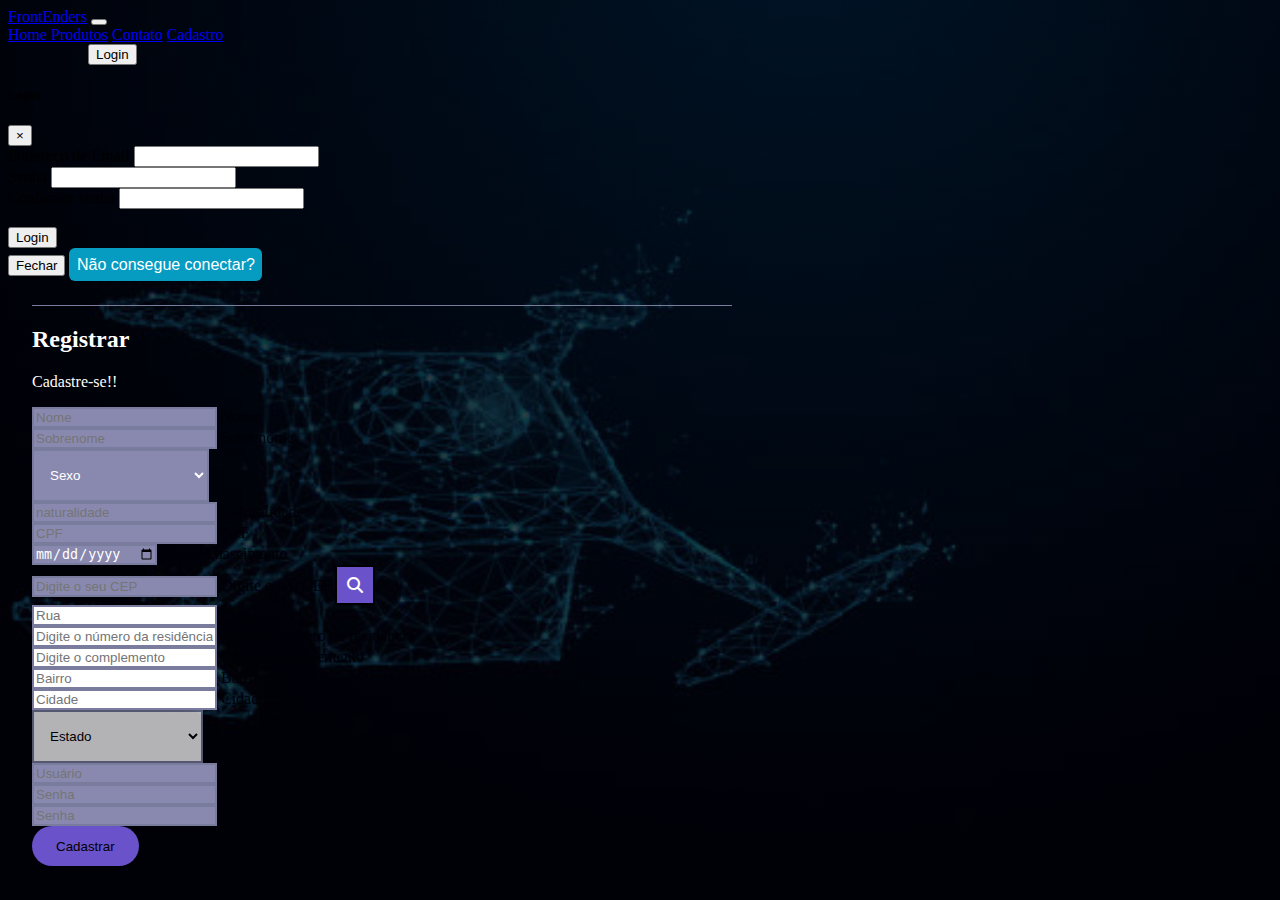
==== commit e0a48282: "Commit no cadastro pra adicionar o botão" ====
--- a/cadastro.html
+++ b/cadastro.html
@@ -13,7 +13,9 @@
 
   <link rel="stylesheet" href="contato.html" />
 
+
   <link rel="stylesheet" href="produtos.html" />
+  <link rel="stylesheet" href="https://cdnjs.cloudflare.com/ajax/libs/font-awesome/6.2.0/css/all.min.css" />
   <!-- Bootstrap -->
   <link href="https://cdn.jsdelivr.net/npm/bootstrap@5.2.0-beta1/dist/css/bootstrap.min.css" rel="stylesheet"
     integrity="sha384-0evHe/X+R7YkIZDRvuzKMRqM+OrBnVFBL6DOitfPri4tjfHxaWutUpFmBp4vmVor" crossorigin="anonymous" />
@@ -22,7 +24,7 @@
   <script src="Js/scripts.js" defer></script>
 </head>
 
-<body background="img/droneback.jpg">
+<body>
   <nav class="navbar navbar-expand-lg navbar-light bg-light">
     <a class="navbar-brand" href="#">FrontEnders</a>
     <button class="navbar-toggler" type="button" data-toggle="collapse" data-target="#navbarNavAltMarkup"
@@ -160,7 +162,8 @@
           <input type="text" class="form-control shadow-none" id="cep" name="cep" placeholder="Digite o seu CEP"
             maxlength="8" minlength="8" required />
           <label for="cep">Digite o seu CEP</label>
-          <i class="buscar">buscar</i>
+          <i class="fa-solid fa-magnifying-glass botao_buscar"></i>
+
         </div>
       </div>
       <div class="row mb-3">
--- a/css/styles.css
+++ b/css/styles.css
@@ -16,13 +16,29 @@
   display: flex;
   margin-top: 50px;
   width: 100%;
-  height: 250px;  
-  justify-content: center;
+  height: 250px;
   background: url('https://tm.ibxk.com.br/2019/12/31/31152250821168.jpg?ims=1120x420');
-  background-position: 10%;
+  background-position: 30%;
+ 
   color: #fff;
-  size: 20px;
- 
+  flex-direction: column;
+}
+
+#botaoproduto {
+  display: flex;
+  margin: auto;
+
+}
+
+#texto {
+  width: 70%;
+
+  height: 125px;
+
+  margin-top: 1px;
+  align-items: flex-end;
+  display: flex;
+  margin-left: 230px;
 }
 
 #exemplodrone {
@@ -31,14 +47,12 @@
   margin-top: 40px;
   margin-left: 20px;
   width: 70%;
-  
-}
-
-#exemplodrone1 {  
+}
+
+#exemplodrone1 {
   border: 2px solid;
   margin-top: 40px;
   margin-left: 70px;
-  
 }
 
 .divdrone {
@@ -54,15 +68,18 @@
   border: 1px solid red;
 }
 
-
-
 #menu1 {
   display: flex;
   margin-left: 20px;
 }
 
 body {
-  background-size: 100%;
+  background: linear-gradient(rgb(0, 0, 7,0.8),rgba(0, 0, 7, 0.7)),url("../img/droneback.jpg");
+  background-size: cover;
+  background-repeat: no-repeat;
+  background-attachment: fixed;
+  background-position: top center;
+  
 }
 
 #checkout-page {
@@ -72,6 +89,13 @@
 
 .buscar {
   cursor: pointer;
+}
+.botao_buscar{
+  cursor: pointer;
+  color: white;
+  background-color: #6a52ca;
+  padding: 10px;
+  border: 2px solid black;
 }
 
 /* Message */
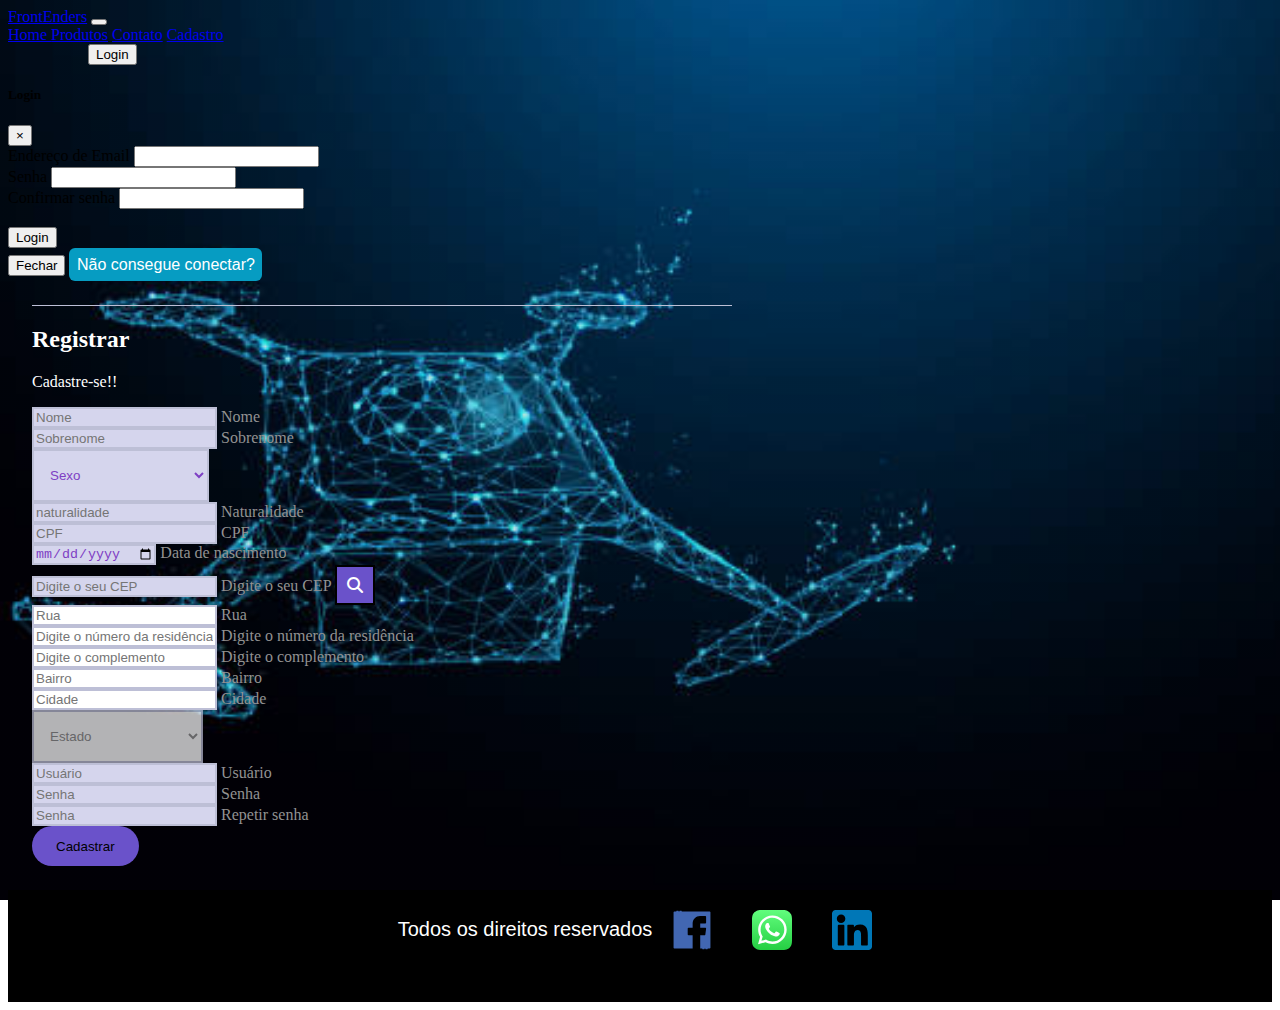
==== commit 65313e48: "Add files via upload" ====
--- a/cadastro.html
+++ b/cadastro.html
@@ -109,7 +109,7 @@
   <div id="order-form-container" class="container p-6 my-md-4 px-md-0">
     <div id="steps" class="mb-md-3 pb-md-3"></div>
     <div id="form-header">
-      <h2>Registrar</h2>
+      <h2 class="form-titulo">Registrar</h2>
       <p>Cadastre-se!!</p>
     </div>
 
@@ -254,6 +254,35 @@
     </form>
   </div>
 
+  <footer>
+    <p>Todos os direitos reservados</p>
+
+    <a
+      href="https://www.facebook.com/danmadnes"
+      target="_blank"
+      rel="noopener noreferrer"
+    >
+      <img src="./img/facebook.svg" />
+      <p></p>
+    </a>
+    <a
+      href="https://wa.me/5521989324855"
+      target="_blank"
+      rel="noopener noreferrer"
+    >
+      <img src="./img/whatsapp.svg" />
+      <p></p>
+    </a>
+    <a
+      href="https://www.linkedin.com/in/larissaabrahao/"
+      target="_blank"
+      rel="noopener noreferrer"
+    >
+      <img src="./img/linkedin.svg" />
+      <p></p>
+    </a>
+  </footer>
+
   <script src="https://code.jquery.com/jquery-3.3.1.slim.min.js"
     integrity="sha384-q8i/X+965DzO0rT7abK41JStQIAqVgRVzpbzo5smXKp4YfRvH+8abtTE1Pi6jizo"
     crossorigin="anonymous"></script>
--- a/css/styles.css
+++ b/css/styles.css
@@ -1,41 +1,60 @@
 :root {
-  --bg-color: #8989af;
+  --bg-color: #d5d5ed;
   --secondary-bg-color: #ffffff;
-  --primary-color: #fff;
+  --primary-color: rgb(126, 64, 196);
   --secondary-color: #628e7c;
-  --text-color: #000007;
-  --border-color: #797c9d;
-}
-
-h2 {
-  color: #fff;
+  --text-color: #929292;
+  --border-color: #bdbfd6;
 }
 
 #drone1 {
-  border: 1px solid gray;
-  display: flex;
-  margin-top: 50px;
+  display: flex;
+  margin-top: 0px;
   width: 100%;
   height: 250px;
-  background: url('https://tm.ibxk.com.br/2019/12/31/31152250821168.jpg?ims=1120x420');
-  background-position: 30%;
- 
+  background: url("https://tm.ibxk.com.br/2019/12/31/31152250821168.jpg?ims=1120x420");
+  background-position: 24%;
   color: #fff;
   flex-direction: column;
-}
+  background-size: cover;
+  background-repeat: no-repeat;
+  background-attachment: fixed;
+  background-position: top center;
+  align-items: center;
+  justify-content: center;
+}
+
+.todososcards {
+  display: flex;
+  justify-content: space-around;
+  align-items: center;
+  
+}
+
+#divprodutos {
+  display: flex;
+  justify-content: space-between;
+  width: 80%;
+  height: 90%;
+  margin-top:70px;
+  margin-left: 200px;
+  
+}
+
 
 #botaoproduto {
   display: flex;
   margin: auto;
-
+}
+
+h1 {
+  color: #fff;
 }
 
 #texto {
   width: 70%;
-
   height: 125px;
-
-  margin-top: 1px;
+  margin-top: 52px;
   align-items: flex-end;
   display: flex;
   margin-left: 230px;
@@ -54,48 +73,27 @@
   margin-top: 40px;
   margin-left: 70px;
 }
-
-.divdrone {
-  display: flex;
-  justify-content: center;
-}
-
-#botaovoltar {
-  display: flex;
-  justify-content: flex-end;
-  align-items: flex-end;
-  margin-top: 500px;
-  border: 1px solid red;
-}
-
-#menu1 {
-  display: flex;
-  margin-left: 20px;
+#exemplodrone2 {
+  border: 2px solid;
+  margin-top: 40px;
+  margin-left: 70px;
 }
 
 body {
-  background: linear-gradient(rgb(0, 0, 7,0.8),rgba(0, 0, 7, 0.7)),url("../img/droneback.jpg");
+  background: linear-gradient(rgb(0, 0, 7, 0.1), rgba(0, 0, 7, 0.1)),
+    url("../img/droneback.jpg");
   background-size: cover;
   background-repeat: no-repeat;
   background-attachment: fixed;
   background-position: top center;
-  
 }
 
 #checkout-page {
   background-color: var(--bg-color);
   color: var(--primary-color);
 }
-
 .buscar {
   cursor: pointer;
-}
-.botao_buscar{
-  cursor: pointer;
-  color: white;
-  background-color: #6a52ca;
-  padding: 10px;
-  border: 2px solid black;
 }
 
 /* Message */
@@ -112,6 +110,11 @@
   z-index: 10;
 }
 
+.divdrone {
+  display: flex;
+  justify-content: center;
+  align-items: center;
+}
 #fade .spinner-border {
   width: 60px;
   height: 60px;
@@ -177,10 +180,15 @@
   z-index: -1;
 }
 
+
 /* Form header */
 #form-header p {
-  color: #fffdfb;
-}
+  color: #ffffff;
+}
+#form-header h2 {
+  color: #ffffff;
+}
+
 
 /* Form */
 #order-form-container {
@@ -212,7 +220,7 @@
   border-color: var(--secondary-color);
 }
 
-#order-form-container .form-floating>label {
+#order-form-container .form-floating > label {
   left: 1em;
 }
 
@@ -229,9 +237,616 @@
   margin-left: 80px;
 }
 
+footer p {
+  font-family: Arial, Helvetica, sans-serif;
+  font-size: 20px;
+  color: #fff;
+  margin-top: 28px;
+  margin-left: 10px;
+
+}
+
+footer img {
+  width: 40px;
+  height: 40px;
+}
+
+footer {
+  display: flex;
+  justify-content: center;
+  background-color: black;
+  
+
+}
+
+footer a {
+  margin: 20px;
+  text-align: center;
+}
+
+#botaovoltar1 {
+  margin-top: 300px;
+}
+
+.botao_buscar {
+  cursor: pointer;
+  color: white;
+  background-color: #6a52ca;
+  padding: 10px;
+  border: 2px solid black;
+}
+
+.formdiv {
+  width: 800px;
+  height: 700px;
+  flex-direction: column;
+  margin-left: 150px;
+  margin-top: 40px;
+  justify-content: center;
+  align-items: center;
+}
+
 /* Responsive */
 @media (min-width: 500px) {
   #save-btn {
     width: 8em;
   }
+}
+
+
+.container01{
+  display: flex;
+  justify-content: center;
+}
+
+.card01{
+  width:250px ;
+  height: 400px;
+  border-radius:100px;
+  margin-top: 100px;
+  background-color: rgb(26, 24, 24)
+}
+
+.imagen01{
+  display: flex;
+  justify-content:center;
+}
+
+.mar01{
+  width: 150px;
+  height: 150px;
+  border-radius: 50%;
+  margin-top: 20px;
+}
+
+.text-main01{
+ text-align: center;
+ color: #fff ;
+ font-weight: 600;
+ font-size: 25px;
+ font-family: 'Poppins', sans-serif;
+}
+.desc01 {
+   font-family: 'Poppins', sans-serif;
+   color: white;
+   font-weight: 300;
+   text-align: center;
+   font-size: 15px;
+
+}
+.btn01{
+   padding:0px 0px ;
+   font-family: 'Poppins', sans-serif;
+   font-size: 10px;
+   height: 60px;
+   font-weight: 500;
+   border-radius: 30rem;
+   border: none;
+   transition: 1s;
+   background-color: transparent;
+   cursor: pointer;
+
+
+}
+.btn:hover{
+   transition: 1s;
+}
+
+.button01 {
+   display: flex;
+   justify-content: center;
+   margin-top: 30px;
+
+}
+.foto01{
+  width: 50px;
+  height:50px;
+} 
+.btn02{
+  padding:0px 0px ;
+  font-family: 'Poppins', sans-serif;
+  font-size: 10px;
+  height: 60px;
+  font-weight: 500;
+  border-radius: 30rem;
+  border: none;
+  transition: 1s;
+  background-color: transparent;
+  cursor: pointer;
+ 
+
+
+}
+.btn:hover{
+  transition: 1s;
+}
+
+.button02 {
+  display: flex;
+  justify-content: center;
+  margin-top: 30px;
+
+}
+.foto02{
+ width: 50px;
+ height:50px;
+}
+.container1{
+  display: flex;
+  justify-content: center;
+  
+  
+}
+
+.card1{
+  width:250px ;
+  height: 400px;
+  border-radius:100px;
+  margin-top: 100px;
+  background-color: rgb(26, 24, 24)
+  
+}
+
+.imagen1{
+  display: flex;
+  justify-content:center;
+}
+
+.mar1{
+  width: 150px;
+  height: 150px;
+  border-radius: 50%;
+  margin-top: 20px;
+}
+
+.text-main1{
+ text-align: center;
+ color: #fff ;
+ font-weight: 600;
+ font-size: 25px;
+ font-family: 'Poppins', sans-serif;
+}
+.desc1 {
+   font-family: 'Poppins', sans-serif;
+   color: white;
+   font-weight: 300;
+   text-align: center;
+   font-size: 15px;
+
+}
+.btn2{
+   padding:0px 0px ;
+   font-family: 'Poppins', sans-serif;
+   font-size: 10px;
+   height: 60px;
+   font-weight: 500;
+   border-radius: 30rem;
+   border: none;
+   transition: 1s;
+   background-color: transparent;
+   cursor: pointer;
+
+
+}
+.btn:hover{
+   transition: 1s;
+}
+
+.button2 {
+   display: flex;
+   justify-content: center;
+   margin-top: 30px;
+
+}
+.foto3{
+  width: 50px;
+  height:50px;
+} 
+.foto4{
+  width: 50px;
+  height:50px;
+} 
+.btn3{
+  padding:0px 0px ;
+  font-family: 'Poppins', sans-serif;
+  font-size: 10px;
+  height: 60px;
+  font-weight: 500;
+  border-radius: 30rem;
+  border: none;
+  transition: 1s;
+  background-color: transparent;
+  cursor: pointer;
+
+
+}
+.btn:hover{
+  transition: 1s;
+}
+
+.button4 {
+  display: flex;
+  justify-content: center;
+  margin-top: 30px;
+
+}
+
+.container2{
+  display: flex;
+  justify-content: center;
+}
+
+.card2{
+  width:250px ;
+  height: 400px;
+  border-radius:100px;
+  margin-top: 100px;
+  background-color: rgb(26, 24, 24)
+}
+
+.imagen2{
+  display: flex;
+  justify-content:center;
+}
+
+.mar2{
+  width: 150px;
+  height: 150px;
+  border-radius: 50%;
+  margin-top: 20px;
+}
+
+.text-main2{
+ text-align: center;
+ color: #fff ;
+ font-weight: 600;
+ font-size: 25px;
+ font-family: 'Poppins', sans-serif;
+}
+.desc2 {
+   font-family: 'Poppins', sans-serif;
+   color: white;
+   font-weight: 300;
+   text-align: center;
+   font-size: 15px;
+
+}
+.btn4{
+   padding:0px 0px ;
+   font-family: 'Poppins', sans-serif;
+   font-size: 10px;
+   height: 60px;
+   font-weight: 500;
+   border-radius: 30rem;
+   border: none;
+   transition: 1s;
+   background-color: transparent;
+   cursor: pointer;
+
+
+}
+.btn:hover{
+   transition: 1s;
+}
+
+.button4 {
+   display: flex;
+   justify-content: center;
+   margin-top: 30px;
+
+}
+.foto5{
+  width: 50px;
+  height:50px;
+} 
+.foto6{
+  width: 50px;
+  height:50px;
+} 
+.btn5{
+  padding:0px 0px ;
+  font-family: 'Poppins', sans-serif;
+  font-size: 10px;
+  height: 60px;
+  font-weight: 500;
+  border-radius: 30rem;
+  border: none;
+  transition: 1s;
+  background-color: transparent;
+  cursor: pointer;
+
+
+}
+.btn:hover{
+  transition: 1s;
+}
+
+.button5 {
+  display: flex;
+  justify-content: center;
+  margin-top: 30px;
+
+}
+.foto5{
+ width: 50px;
+ height:50px;
+}
+.foto6{
+  width: 50px;
+  height:50px;
+}
+.btn6{
+  padding:0px 0px ;
+  font-family: 'Poppins', sans-serif;
+  font-size: 10px;
+  height: 60px;
+  font-weight: 500;
+  border-radius: 30rem;
+  border: none;
+  transition: 1s;
+  background-color: transparent;
+  cursor: pointer;
+
+
+}
+.btn:hover{
+  transition: 1s;
+}
+
+.button6 {
+  display: flex;
+  justify-content: center;
+  margin-top: 30px;
+
+}
+
+.container3{
+  display: flex;
+  justify-content:center; 
+}
+
+.card3{
+  width:250px;
+  height: 400px;
+  border-radius:100px;
+  margin-top: 100px;
+  background-color: rgb(26, 24, 24)
+
+}
+
+.imagen3{
+  display: flex;
+  justify-content:center;
+}
+
+.mar3{
+  width: 150px;
+  height: 150px;
+  border-radius: 50%;
+  margin-top: 20px;
+}
+
+.text-main3{
+ text-align: center;
+ color: #fff ;
+ font-weight: 600;
+ font-size: 25px;
+ font-family: 'Poppins', sans-serif;
+}
+.desc3 {
+   font-family: 'Poppins', sans-serif;
+   color: white;
+   font-weight: 300;
+   text-align: center;
+   font-size: 15px;
+
+}
+.btn7{
+   padding:0px 0px ;
+   font-family: 'Poppins', sans-serif;
+   font-size: 10px;
+   height: 60px;
+   font-weight: 500;
+   border-radius: 30rem;
+   border: none;
+   transition: 1s;
+   background-color: transparent;
+   cursor: pointer;
+
+
+}
+.btn:hover{
+   transition: 1s;
+}
+
+.button6 {
+   display: flex;
+   justify-content: center;
+   margin-top: 30px;
+
+}
+
+.btn7{
+  padding:0px 0px ;
+  font-family: 'Poppins', sans-serif;
+  font-size: 10px;
+  height: 60px;
+  font-weight: 500;
+  border-radius: 30rem;
+  border: none;
+  transition: 1s;
+  background-color: transparent;
+  cursor: pointer;
+
+
+}
+.btn:hover{
+  transition: 1s;
+}
+
+.button7 {
+  display: flex;
+  justify-content: center;
+  margin-top: 30px;
+
+}
+.foto7{
+ width: 50px;
+ height:50px;
+}
+.foto8{
+  width: 50px;
+  height:50px;
+}
+.btn8{
+  padding:0px 0px ;
+  font-family: 'Poppins', sans-serif;
+  font-size: 10px;
+  height: 60px;
+  font-weight: 500;
+  border-radius: 30rem;
+  border: none;
+  transition: 1s;
+  background-color: transparent;
+  cursor: pointer;
+
+
+}
+.btn:hover{
+  transition: 1s;
+}
+
+.button8 {
+  display: flex;
+  justify-content: center;
+  margin-top: 30px;
+
+}
+
+.container4{
+  display: flex;
+  justify-content:center; 
+}
+
+.card4{
+  width:250px ;
+  height: 400px;
+  border-radius:100px;
+  margin-top: 100px;
+  background-color: rgb(26, 24, 24)
+
+}
+
+.imagen4{
+  display: flex;
+  justify-content:center;
+}
+
+.mar4{
+  width: 150px;
+  height: 150px;
+  border-radius: 50%;
+  margin-top: 20px;
+}
+
+.text-main4{
+ text-align: center;
+ color: #fff ;
+ font-weight: 600;
+ font-size: 25px;
+ font-family: 'Poppins', sans-serif;
+}
+.desc4 {
+   font-family: 'Poppins', sans-serif;
+   color: white;
+   font-weight: 300;
+   text-align: center;
+   font-size: 15px;
+
+}
+.btn8{
+   padding:0px 0px ;
+   font-family: 'Poppins', sans-serif;
+   font-size: 10px;
+   height: 60px;
+   font-weight: 500;
+   border-radius: 30rem;
+   border: none;
+   transition: 1s;
+   background-color: transparent;
+   cursor: pointer;
+
+
+}
+.btn:hover{
+   transition: 1s;
+}
+
+.button8 {
+   display: flex;
+   justify-content: center;
+   margin-top: 30px;
+
+}
+
+.btn9{
+  padding:0px 0px ;
+  font-family: 'Poppins', sans-serif;
+  font-size: 10px;
+  height: 60px;
+  font-weight: 500;
+  border-radius: 30rem;
+  border: none;
+  transition: 1s;
+  background-color: transparent;
+  cursor: pointer;
+
+
+}
+.btn:hover{
+  transition: 1s;
+}
+
+.button9 {
+  display: flex;
+  justify-content: center;
+  margin-top: 30px;
+
+}
+.foto9{
+ width: 50px;
+ height:50px;
+}
+.foto10{
+  width: 50px;
+  height:50px;
+}
+
+.imgcards {
+  display: flex;
+  justify-content: space-around;
+}
+
+.recuperasenha {
+  color: #fff;
 }